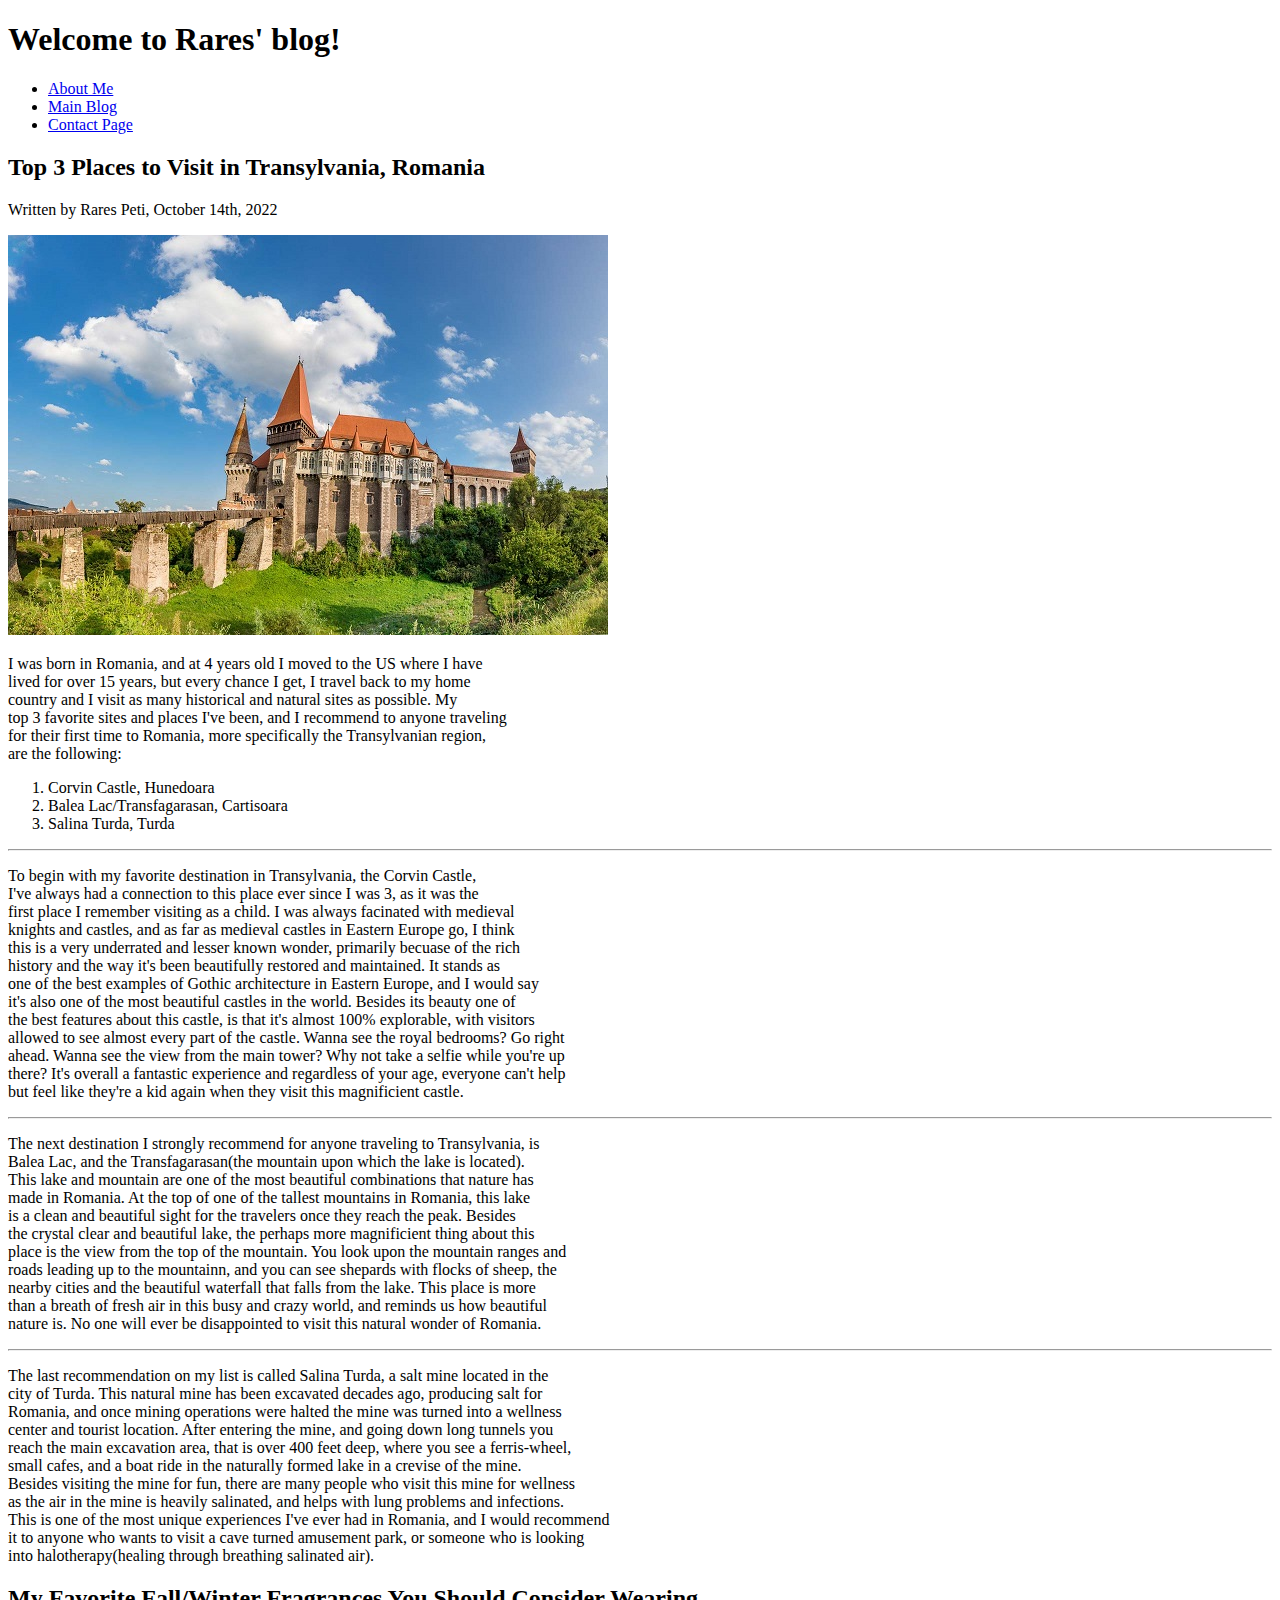
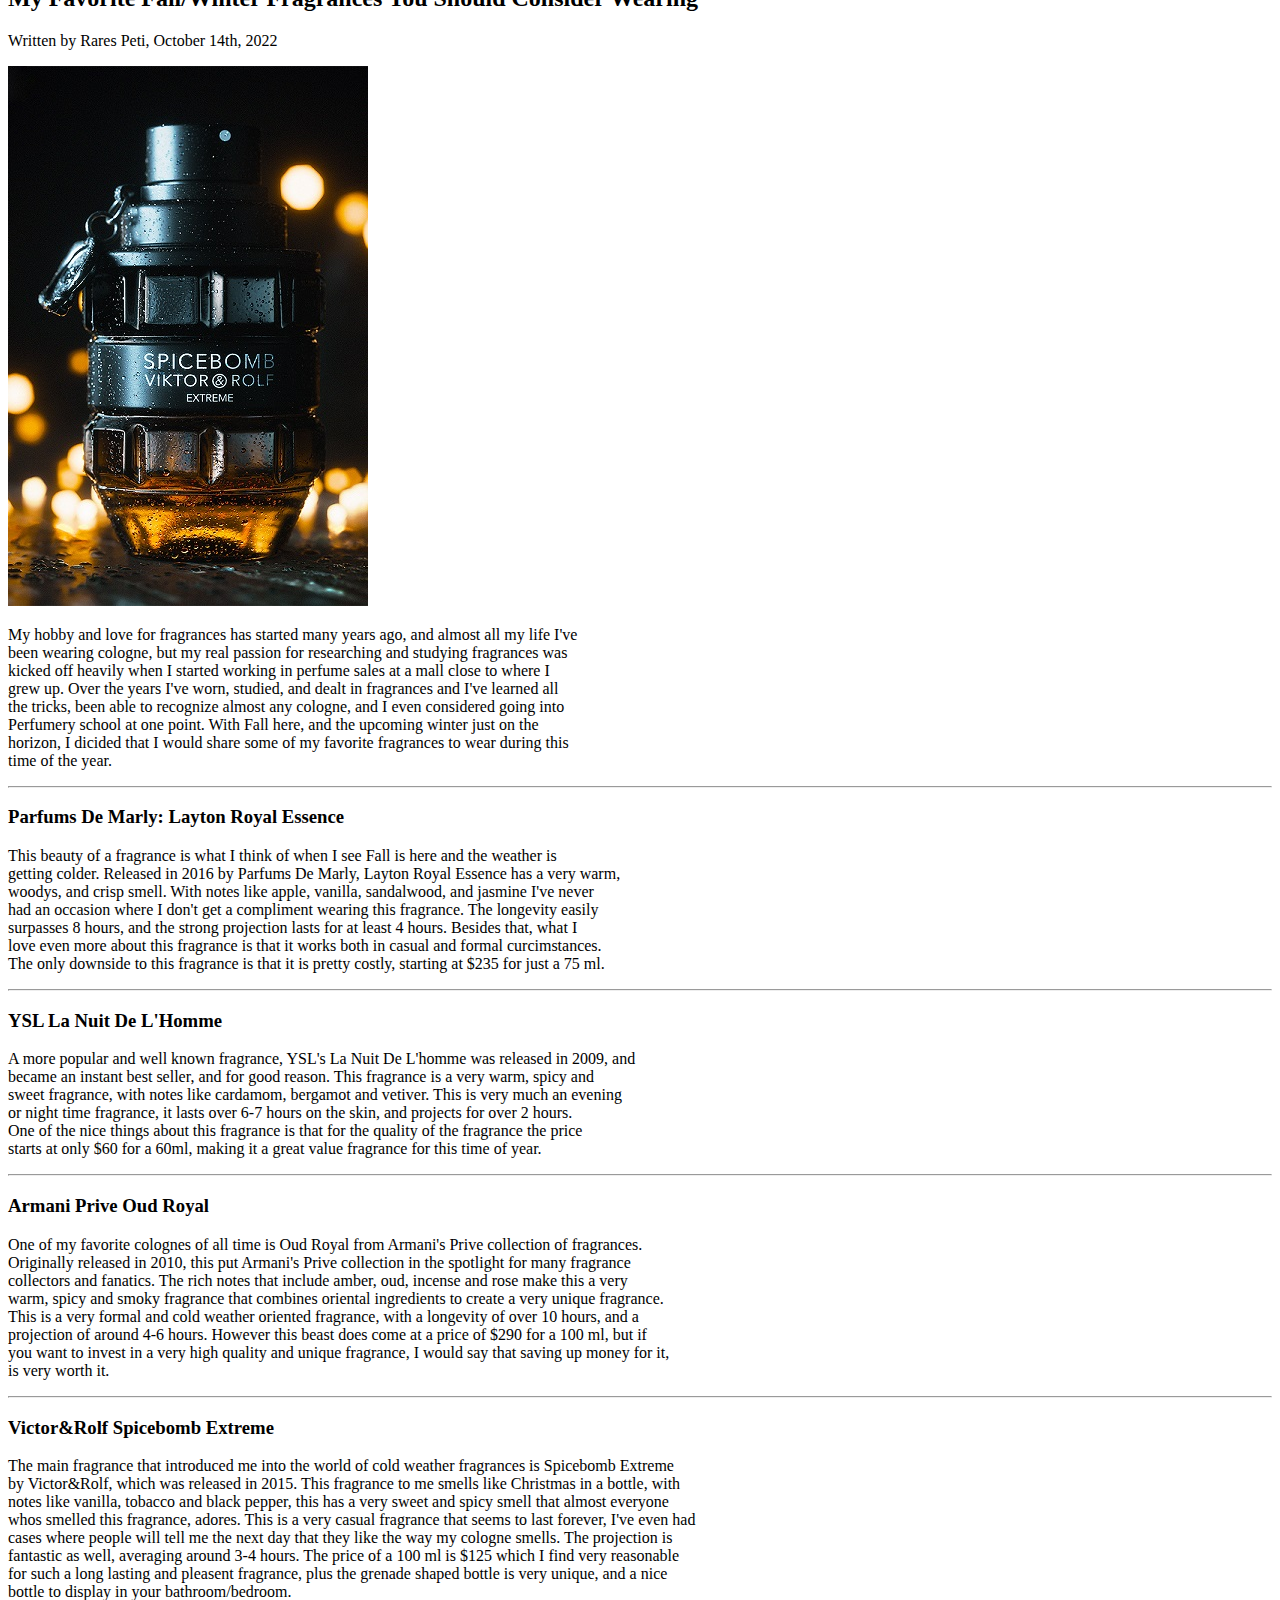
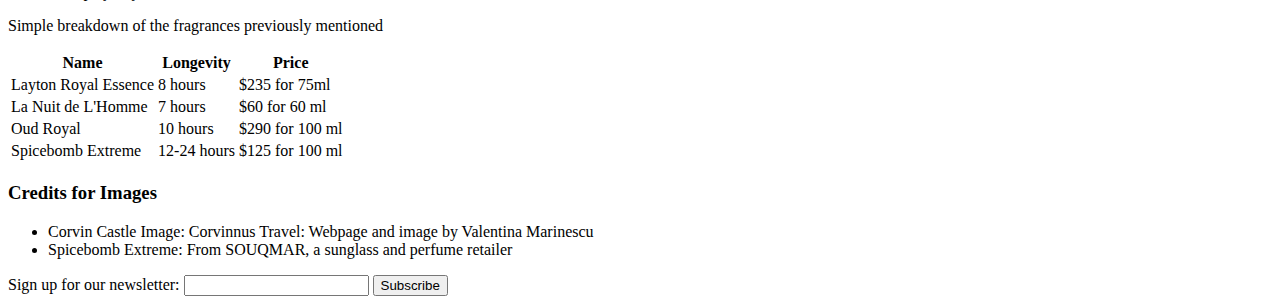
==== index.html @ 8ab0bced "close to done" ====
<!DOCTYPE html>
<html lang="en">
<head>
    <meta charset="UTF-8">
    <meta http-equiv="X-UA-Compatible" content="IE=edge">
    <meta name="viewport" content="width=device-width, initial-scale=1.0">
    <title>Document</title>
</head>
<body>
    <header>
        <h1>Welcome to Rares' blog!</h1>
    </header>
    <nav>
        <ul>
        <li><a href="about.html"> About Me </a> <br></li>
        <li><a href="index.html"> Main Blog </a></li>
        <li><a href="contact.html"> Contact Page</a></li>
        </ul>
    </nav>
    <article><h2>Top 3 Places to Visit in Transylvania, Romania</h2>
    <aside>Written by Rares Peti, October 14th, 2022</aside>
    <p><img src="Visit-Corvin-Castle_1.jpg" alt="Corvin Castle Image"></p>
    <p>
    I was born in Romania, and at 4 years old I moved to the US where I have <br>
    lived for over 15 years, but every chance I get, I travel back to my home <br>
    country and I visit as many historical and natural sites as possible. My <br>
    top 3 favorite sites and places I've been, and I recommend to anyone traveling <br>
    for their first time to Romania, more specifically the Transylvanian region, <br>
    are the following:
    </p>
    <ol>
        <li>Corvin Castle, Hunedoara</li>
        <li>Balea Lac/Transfagarasan, Cartisoara</li>
        <li>Salina Turda, Turda</li>
    </ol>
    <hr>
    <p>To begin with my favorite destination in Transylvania, the Corvin Castle, <br>
    I've always had a connection to this place ever since I was 3, as it was the <br>
    first place I remember visiting as a child. I was always facinated with medieval <br>
    knights and castles, and as far as medieval castles in Eastern Europe go, I think <br>
    this is a very underrated and lesser known wonder, primarily becuase of the rich <br>
    history and the way it's been beautifully restored and maintained. It stands as <br>
    one of the best examples of Gothic architecture in Eastern Europe, and I would say <br>
    it's also one of the most beautiful castles in the world. Besides its beauty one of <br>
    the best features about this castle, is that it's almost 100% explorable, with visitors <br>
    allowed to see almost every part of the castle. Wanna see the royal bedrooms? Go right <br>
    ahead. Wanna see the view from the main tower? Why not take a selfie while you're up <br>
    there? It's overall a fantastic experience and regardless of your age, everyone can't help <br>
    but feel like they're a kid again when they visit this magnificient castle.</p>
    <hr>
    <p>The next destination I strongly recommend for anyone traveling to Transylvania, is <br>
    Balea Lac, and the Transfagarasan(the mountain upon which the lake is located). <br>
    This lake and mountain are one of the most beautiful combinations that nature has <br>
    made in Romania. At the top of one of the tallest mountains in Romania, this lake <br>
    is a clean and beautiful sight for the travelers once they reach the peak. Besides <br>
    the crystal clear and beautiful lake, the perhaps more magnificient thing about this <br>
    place is the view from the top of the mountain. You look upon the mountain ranges and <br>
    roads leading up to the mountainn, and you can see shepards with flocks of sheep, the <br>
    nearby cities and the beautiful waterfall that falls from the lake. This place is more <br>
    than a breath of fresh air in this busy and crazy world, and reminds us how beautiful <br>
    nature is. No one will ever be disappointed to visit this natural wonder of Romania.
    </p>
    <hr>
    <p>The last recommendation on my list is called Salina Turda, a salt mine located in the <br>
    city of Turda. This natural mine has been excavated decades ago, producing salt for <br>
    Romania, and once mining operations were halted the mine was turned into a wellness <br>
    center and tourist location. After entering the mine, and going down long tunnels you <br>
    reach the main excavation area, that is over 400 feet deep, where you see a ferris-wheel, <br>
    small cafes, and a boat ride in the naturally formed lake in a crevise of the mine. <br>
    Besides visiting the mine for fun, there are many people who visit this mine for wellness <br>
    as the air in the mine is heavily salinated, and helps with lung problems and infections. <br>
    This is one of the most unique experiences I've ever had in Romania, and I would recommend <br>
    it to anyone who wants to visit a cave turned amusement park, or someone who is looking <br>
    into halotherapy(healing through breathing salinated air).
    </p>
    </article>
    
    <article><h2>My Favorite Fall/Winter Fragrances You Should Consider Wearing</h2>
    <aside>Written by Rares Peti, October 14th, 2022</aside>
    <p><img src="Spicebomb-Extreme.jpeg" alt="Picture of Spicebomb Extreme by Viktor&Rolf"></p>
    <p>
    My hobby and love for fragrances has started many years ago, and almost all my life I've <br>
    been wearing cologne, but my real passion for researching and studying fragrances was <br>
    kicked off heavily when I started working in perfume sales at a mall close to where I <br>
    grew up. Over the years I've worn, studied, and dealt in fragrances and I've learned all <br>
    the tricks, been able to recognize almost any cologne, and I even considered going into <br>
    Perfumery school at one point. With Fall here, and the upcoming winter just on the <br>
    horizon, I dicided that I would share some of my favorite fragrances to wear during this <br>
    time of the year.</p> 
    <hr>
    <h3>Parfums De Marly: Layton Royal Essence</h3>
    <p>This beauty of a fragrance is what I think of when I see Fall is here and the weather is <br>
    getting colder. Released in 2016 by Parfums De Marly, Layton Royal Essence has a very warm, <br>
    woodys, and crisp smell. With notes like apple, vanilla, sandalwood, and jasmine I've never <br>
    had an occasion where I don't get a compliment wearing this fragrance. The longevity easily <br>
    surpasses 8 hours, and the strong projection lasts for at least 4 hours. Besides that, what I <br>
    love even more about this fragrance is that it works both in casual and formal curcimstances. <br>
    The only downside to this fragrance is that it is pretty costly, starting at $235 for just a 75 ml.
    </p>
    <hr>
    <h3>YSL La Nuit De L'Homme</h3>
    <p>A more popular and well known fragrance, YSL's La Nuit De L'homme was released in 2009, and <br>
    became an instant best seller, and for good reason. This fragrance is a very warm, spicy and <br>
    sweet fragrance, with notes like cardamom, bergamot and vetiver. This is very much an evening <br>
    or night time fragrance, it lasts over 6-7 hours on the skin, and projects for over 2 hours. <br>
    One of the nice things about this fragrance is that for the quality of the fragrance the price <br>
    starts at only $60 for a 60ml, making it a great value fragrance for this time of year.
    </p>
    <hr>
    <h3>Armani Prive Oud Royal</h3>
    <p>One of my favorite colognes of all time is Oud Royal from Armani's Prive collection of fragrances. <br>
    Originally released in 2010, this put Armani's Prive collection in the spotlight for many fragrance <br>
    collectors and fanatics. The rich notes that include amber, oud, incense and rose make this a very <br>
    warm, spicy and smoky fragrance that combines oriental ingredients to create a very unique fragrance. <br>
    This is a very formal and cold weather oriented fragrance, with a longevity of over 10 hours, and a <br>
    projection of around 4-6 hours. However this beast does come at a price of $290 for a 100 ml, but if <br>
    you want to invest in a very high quality and unique fragrance, I would say that saving up money for it,<br>
    is very worth it.
    </p>
    <hr>
    <h3>Victor&Rolf Spicebomb Extreme</h3>
    <p>The main fragrance that introduced me into the world of cold weather fragrances is Spicebomb Extreme <br>
    by Victor&Rolf, which was released in 2015. This fragrance to me smells like Christmas in a bottle, with <br>
    notes like vanilla, tobacco and black pepper, this has a very sweet and spicy smell that almost everyone <br>
    whos smelled this fragrance, adores. This is a very casual fragrance that seems to last forever, I've even had <br>
    cases where people will tell me the next day that they like the way my cologne smells. The projection is <br>
    fantastic as well, averaging around 3-4 hours. The price of a 100 ml is $125 which I find very reasonable <br>
    for such a long lasting and pleasent fragrance, plus the grenade shaped bottle is very unique, and a nice <br>
    bottle to display in your bathroom/bedroom.
    </p>
    <p>Simple breakdown of the fragrances previously mentioned</p>
    <table>
        <tr>
            <th>Name</th>
            <th>Longevity</th>
            <th>Price</th>
        </tr>
        <tr>
            <td>Layton Royal Essence</td>
            <td>8 hours</td>
            <td>$235 for 75ml</td>
        </tr>
        <tr>
            <td>La Nuit de L'Homme</td>
            <td>7 hours</td>
            <td>$60 for 60 ml</td>
        </tr>
        <tr>
            <td>Oud Royal</td>
            <td>10 hours</td>
            <td>$290 for 100 ml</td>
        </tr>
        <tr>
            <td>Spicebomb Extreme</td>
            <td>12-24 hours</td>
            <td>$125 for 100 ml</td>
        </tr>
    </table>
    </article>
    <section>
        <h3>Credits for Images</h3>
        <ul>
            <li>Corvin Castle Image: Corvinnus Travel: Webpage and image by Valentina Marinescu</li>
            <li>Spicebomb Extreme: From SOUQMAR, a sunglass and perfume retailer</li>
        </ul>
    </section>
    <section>
        <form>
            <label for="newsletter"> Sign up for our newsletter:
                <input type="text" id="newsletter">
            </label>
            <button>Subscribe</button>
        </form>
    </section>
</body>
</html>
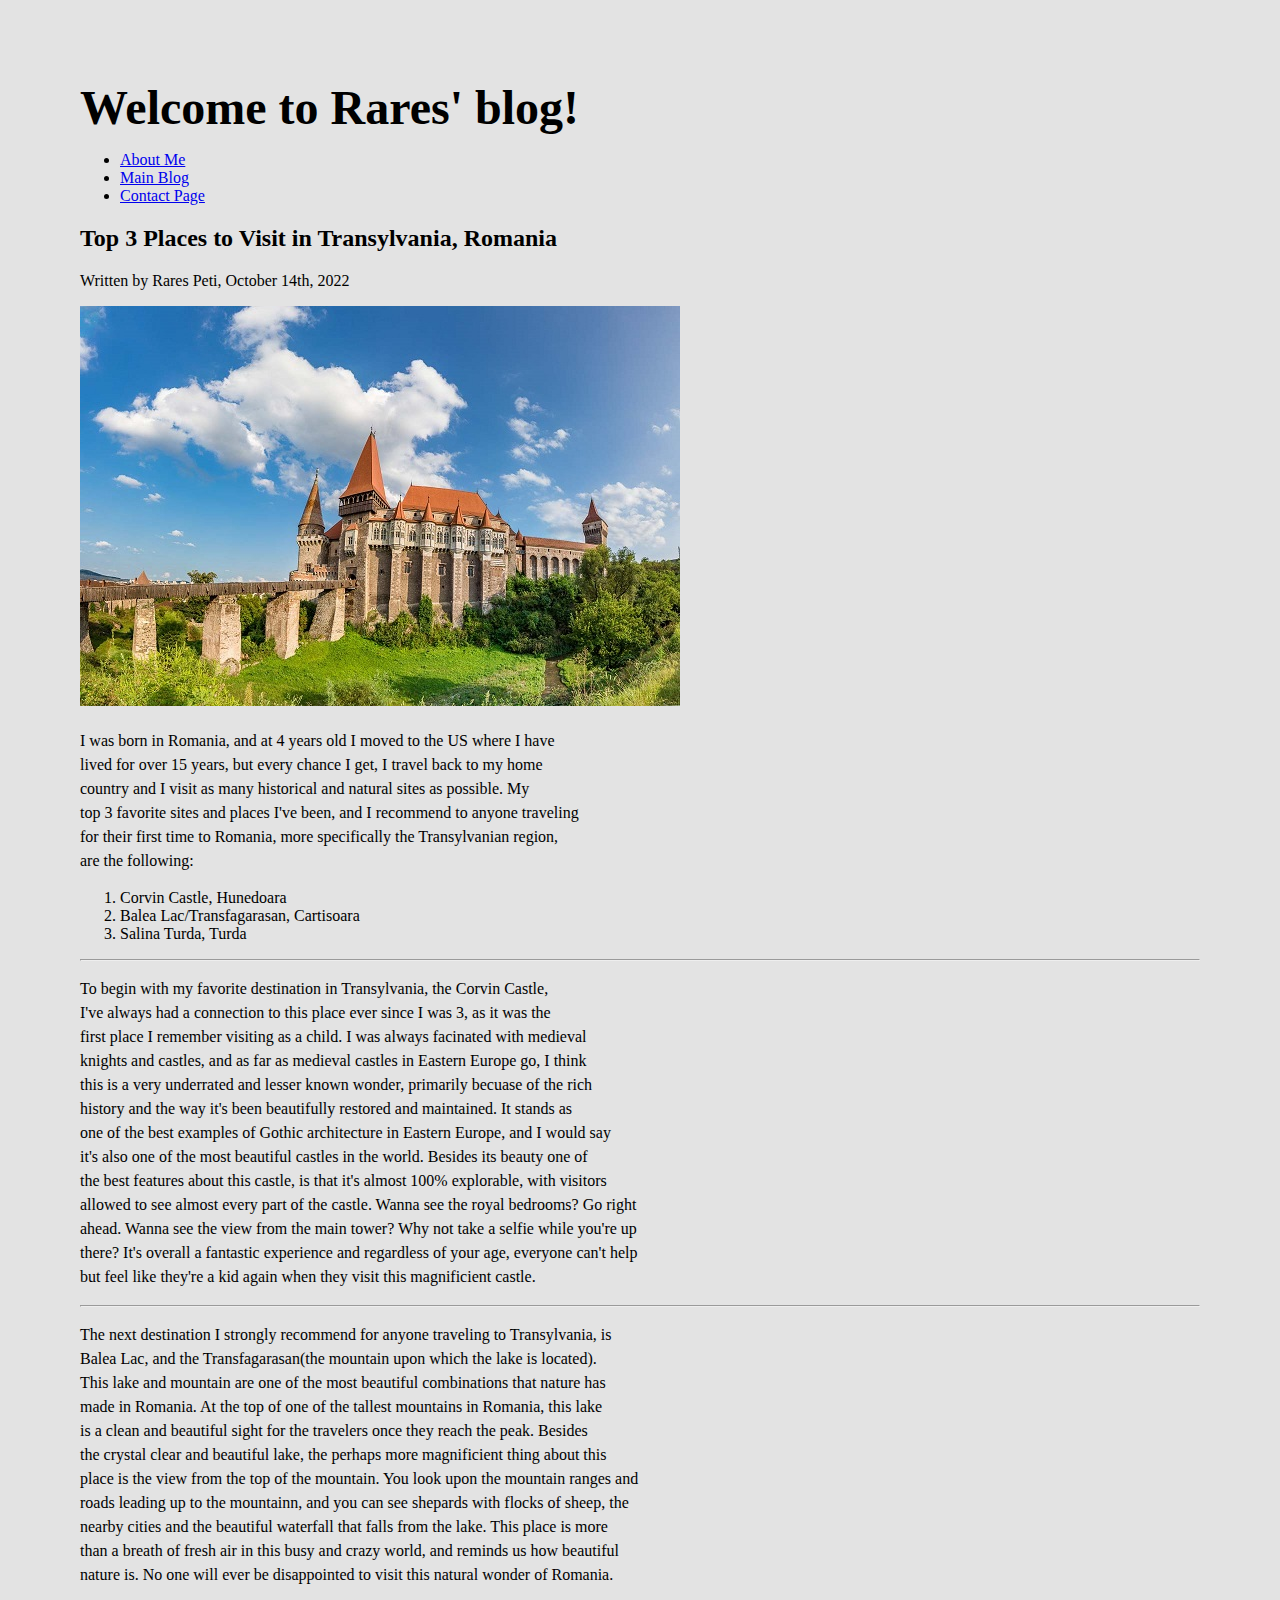
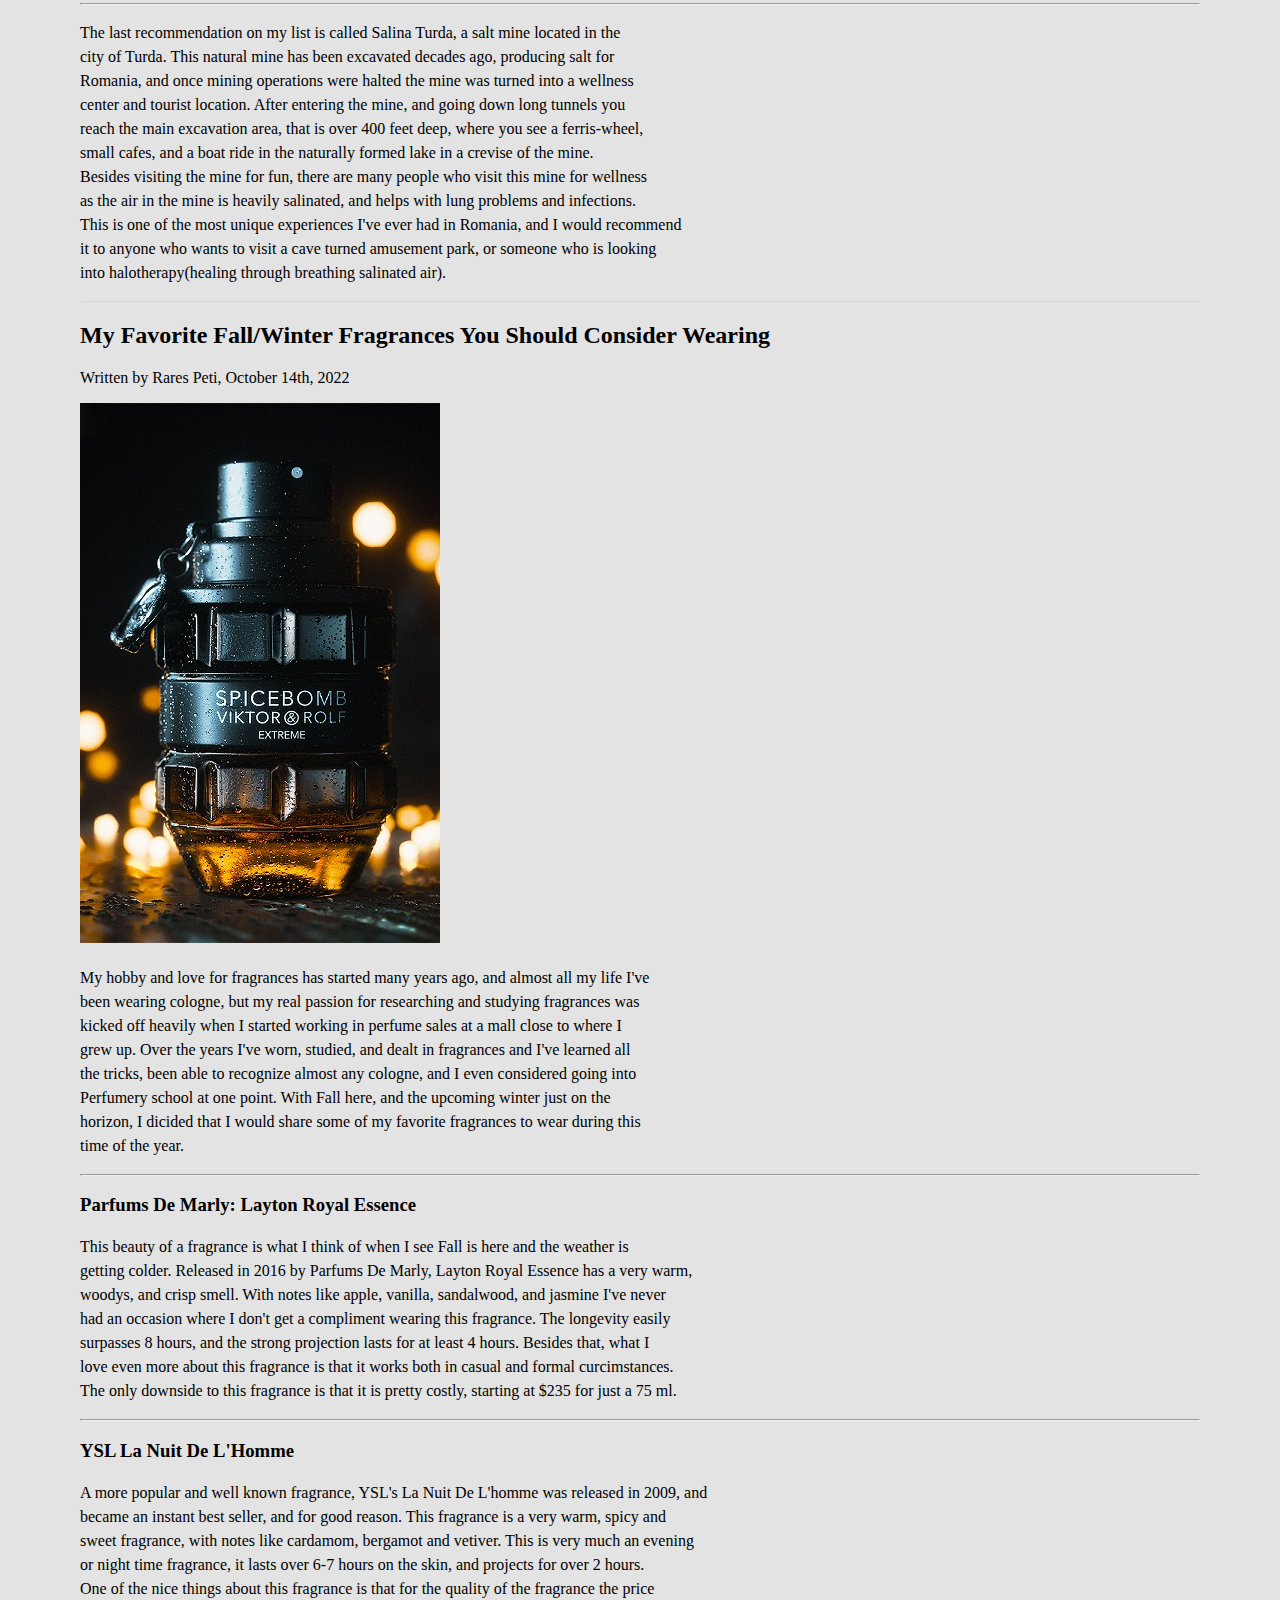
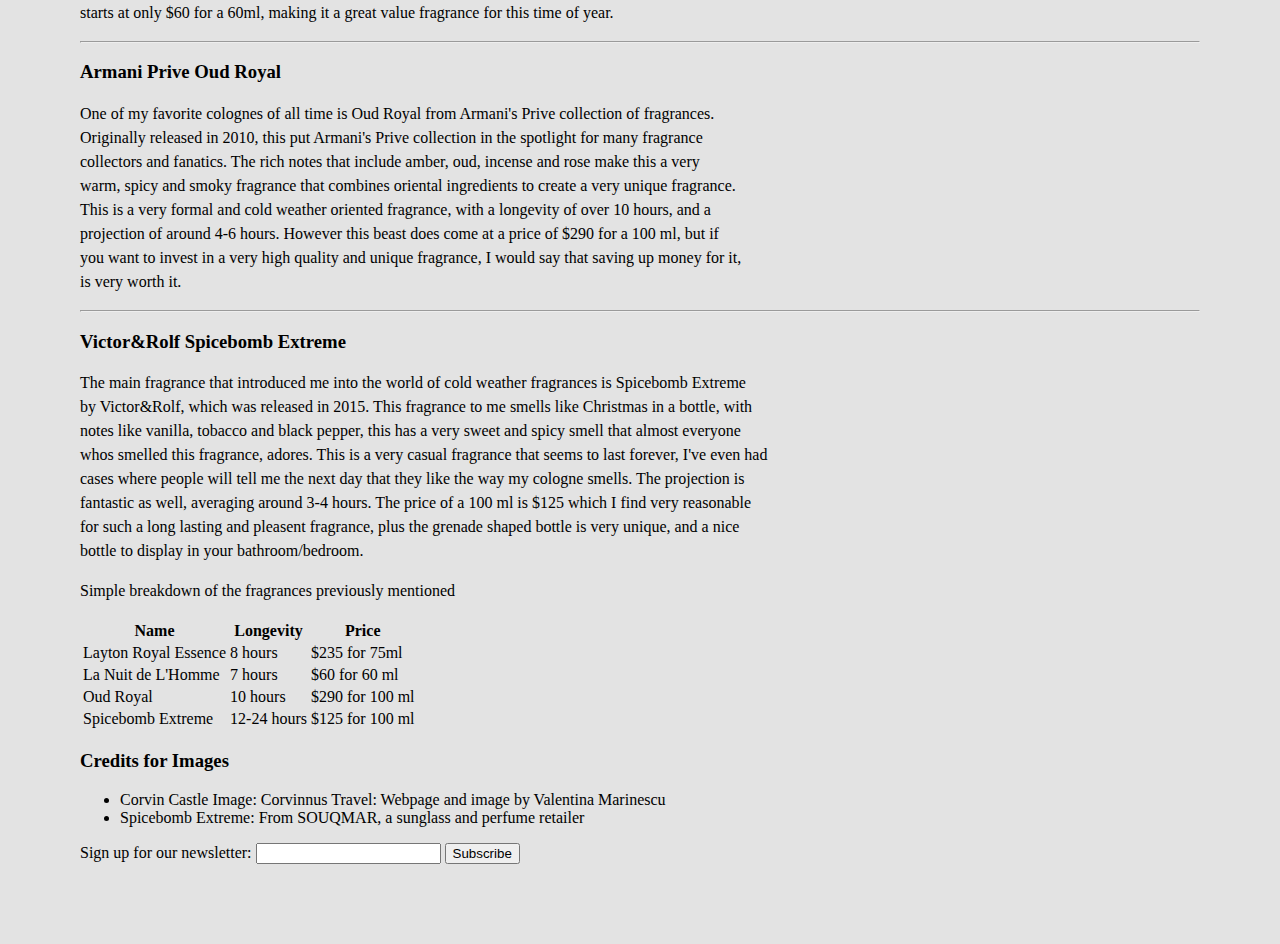
==== commit 08469b4b: "New file and css" ====
--- a/index.html
+++ b/index.html
@@ -4,6 +4,7 @@
     <meta charset="UTF-8">
     <meta http-equiv="X-UA-Compatible" content="IE=edge">
     <meta name="viewport" content="width=device-width, initial-scale=1.0">
+    <link rel="stylesheet" href="style.css">
     <title>Document</title>
 </head>
 <body>
@@ -17,7 +18,7 @@
         <li><a href="contact.html"> Contact Page</a></li>
         </ul>
     </nav>
-    <article><h2>Top 3 Places to Visit in Transylvania, Romania</h2>
+    <article id="BlogPost"><h2>Top 3 Places to Visit in Transylvania, Romania</h2>
     <aside>Written by Rares Peti, October 14th, 2022</aside>
     <p><img src="Visit-Corvin-Castle_1.jpg" alt="Corvin Castle Image"></p>
     <p>
@@ -75,7 +76,7 @@
     </p>
     </article>
     
-    <article><h2>My Favorite Fall/Winter Fragrances You Should Consider Wearing</h2>
+    <article id="BlogPost2"><h2>My Favorite Fall/Winter Fragrances You Should Consider Wearing</h2>
     <aside>Written by Rares Peti, October 14th, 2022</aside>
     <p><img src="Spicebomb-Extreme.jpeg" alt="Picture of Spicebomb Extreme by Viktor&Rolf"></p>
     <p>
@@ -165,12 +166,14 @@
         </ul>
     </section>
     <section>
+        <div>
         <form>
             <label for="newsletter"> Sign up for our newsletter:
                 <input type="text" id="newsletter">
             </label>
             <button>Subscribe</button>
         </form>
+        </div>
     </section>
 </body>
 </html>--- a/style.css
+++ b/style.css
@@ -0,0 +1,22 @@
+html{
+    background: #e3e3e3;
+}
+body {
+    font-family: Georgia, 'Times New Roman', Times, serif;
+    margin: 40px;
+    padding: 40px;
+    color: black;
+    border-top: 10 px solid black;
+}
+h1{
+    font-size: 3em;
+    margin: 0;
+}
+
+p{
+    line-height: 1.5em;
+}
+
+#BlogPost {
+    border-bottom: 1px dotted #ccc;
+}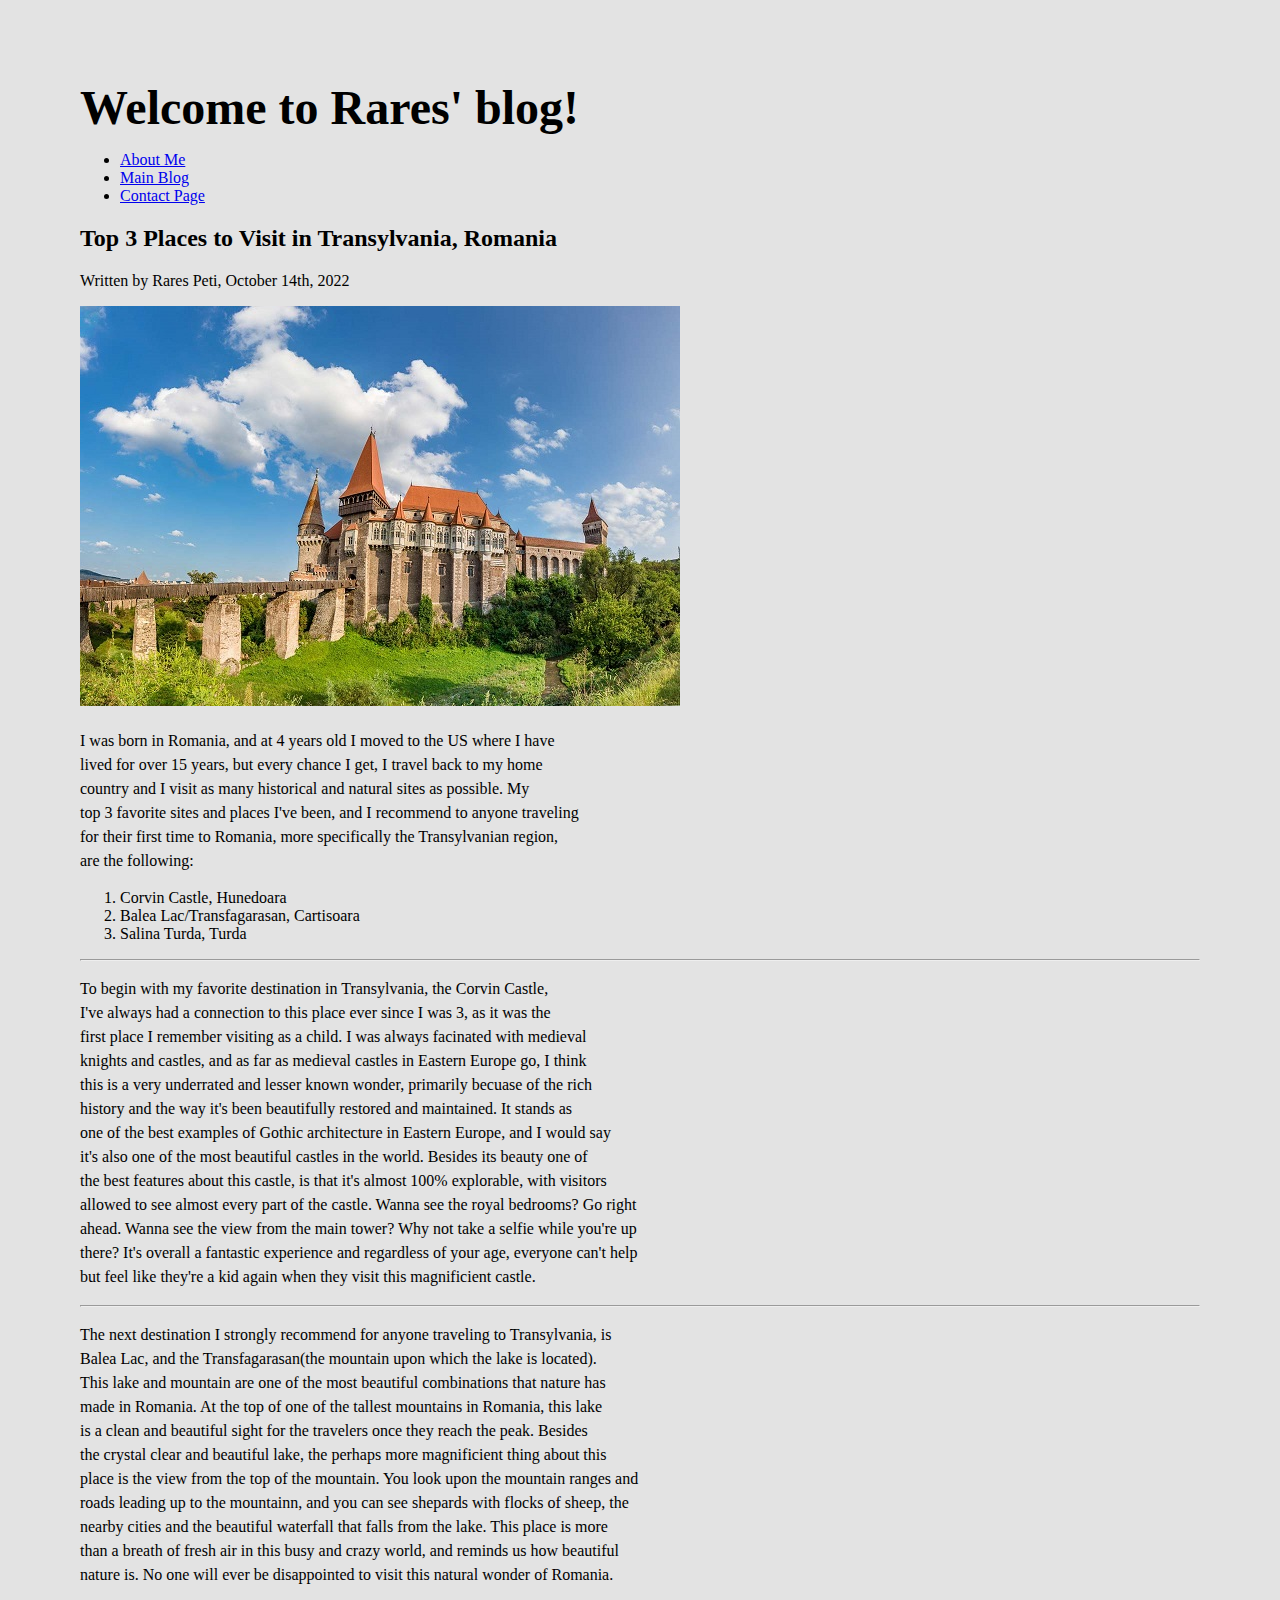
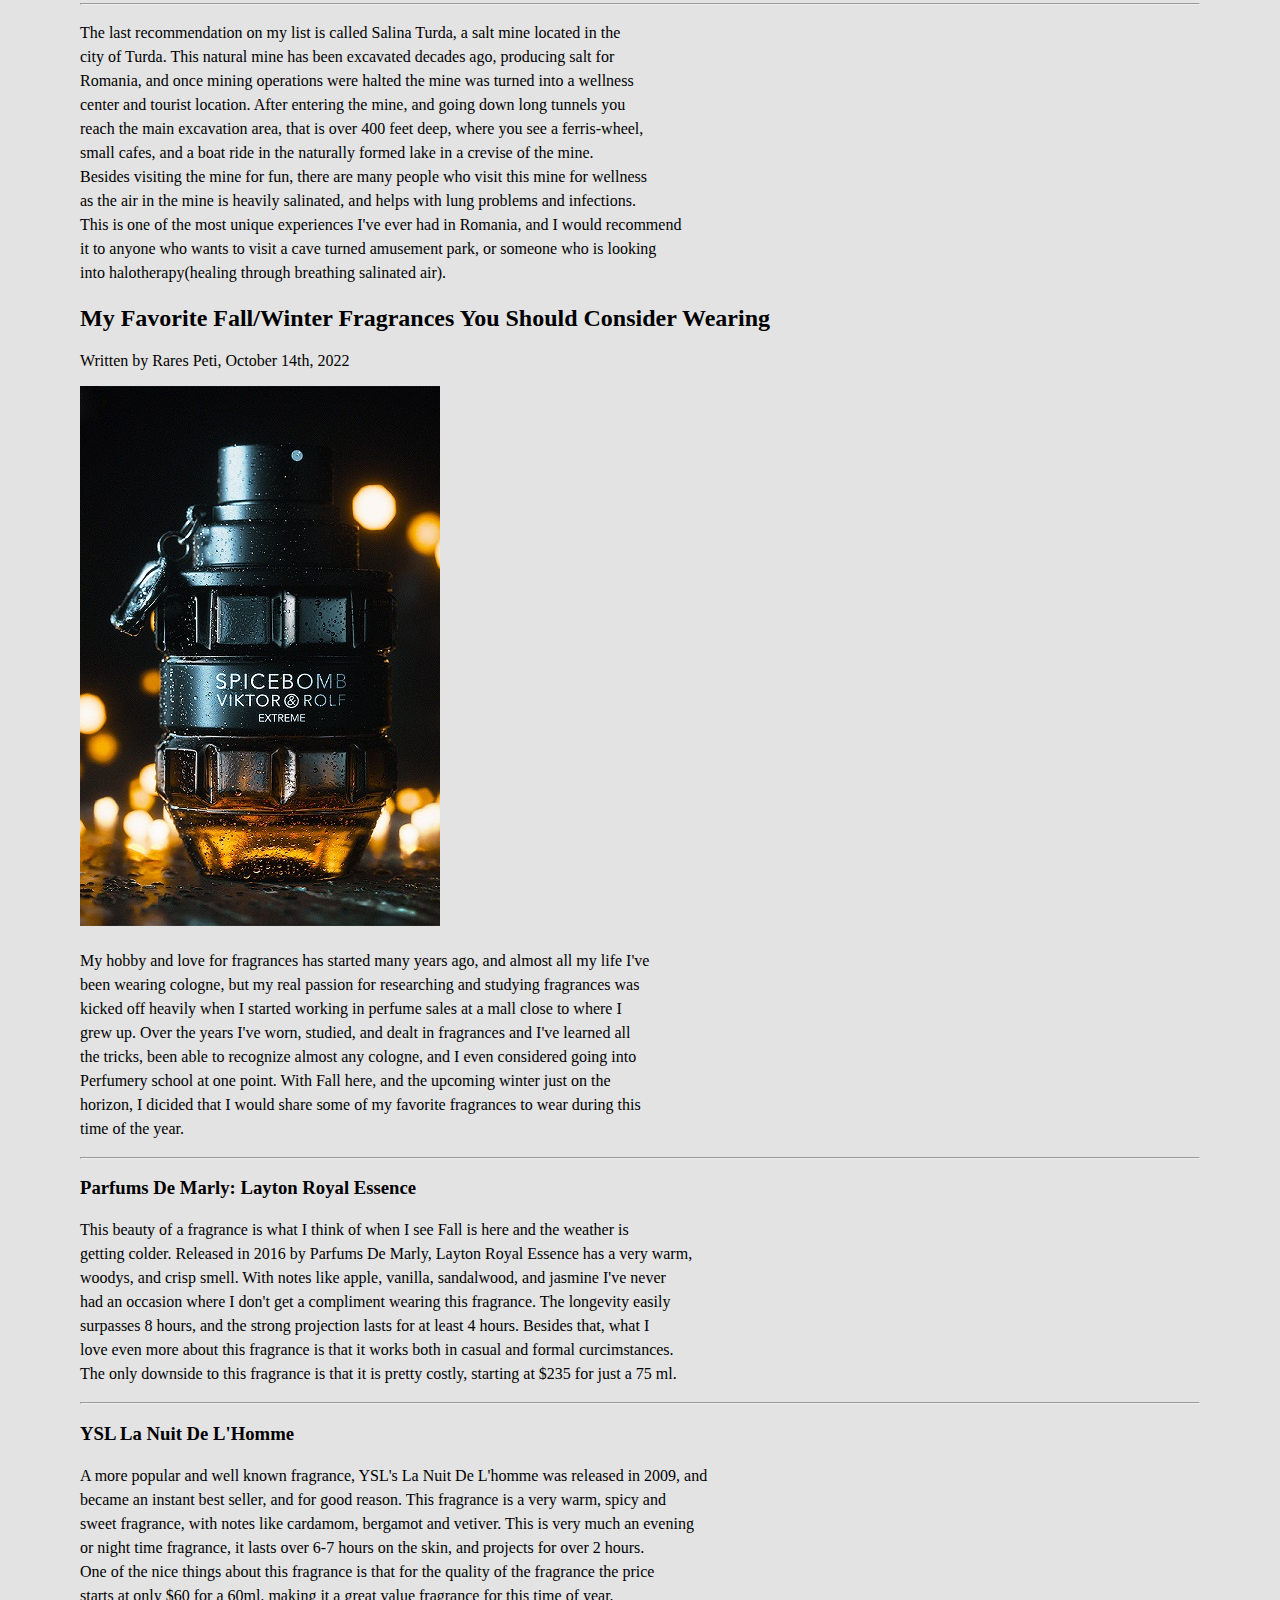
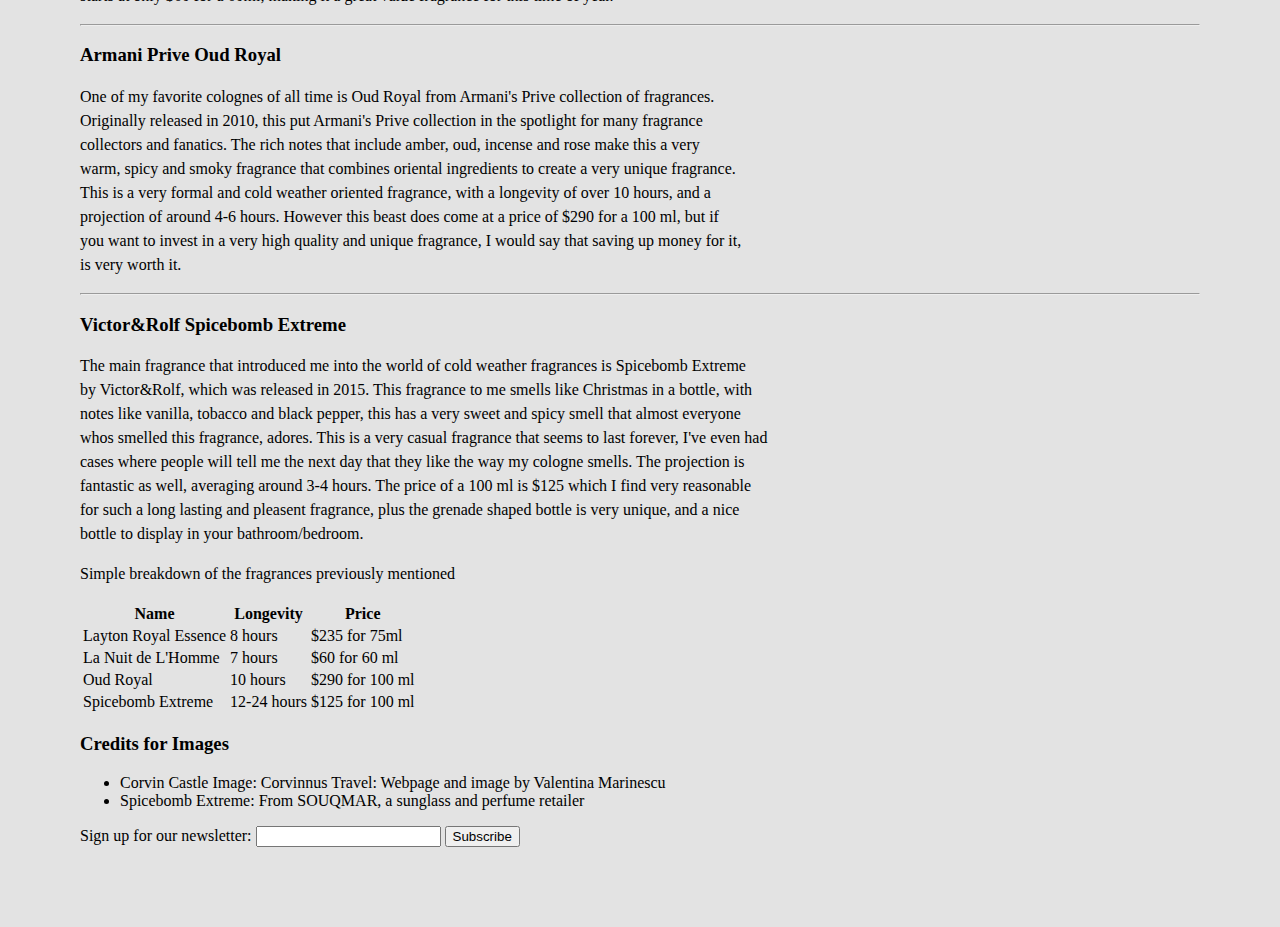
==== commit 022283b5: "new edit" ====
--- a/index.html
+++ b/index.html
@@ -18,7 +18,8 @@
         <li><a href="contact.html"> Contact Page</a></li>
         </ul>
     </nav>
-    <article id="BlogPost"><h2>Top 3 Places to Visit in Transylvania, Romania</h2>
+    <section id="Blog">
+    <article class="BlogPost"><h2>Top 3 Places to Visit in Transylvania, Romania</h2>
     <aside>Written by Rares Peti, October 14th, 2022</aside>
     <p><img src="Visit-Corvin-Castle_1.jpg" alt="Corvin Castle Image"></p>
     <p>
@@ -76,7 +77,7 @@
     </p>
     </article>
     
-    <article id="BlogPost2"><h2>My Favorite Fall/Winter Fragrances You Should Consider Wearing</h2>
+    <article class="BlogPost"><h2>My Favorite Fall/Winter Fragrances You Should Consider Wearing</h2>
     <aside>Written by Rares Peti, October 14th, 2022</aside>
     <p><img src="Spicebomb-Extreme.jpeg" alt="Picture of Spicebomb Extreme by Viktor&Rolf"></p>
     <p>
@@ -158,6 +159,7 @@
         </tr>
     </table>
     </article>
+    </section>
     <section>
         <h3>Credits for Images</h3>
         <ul>
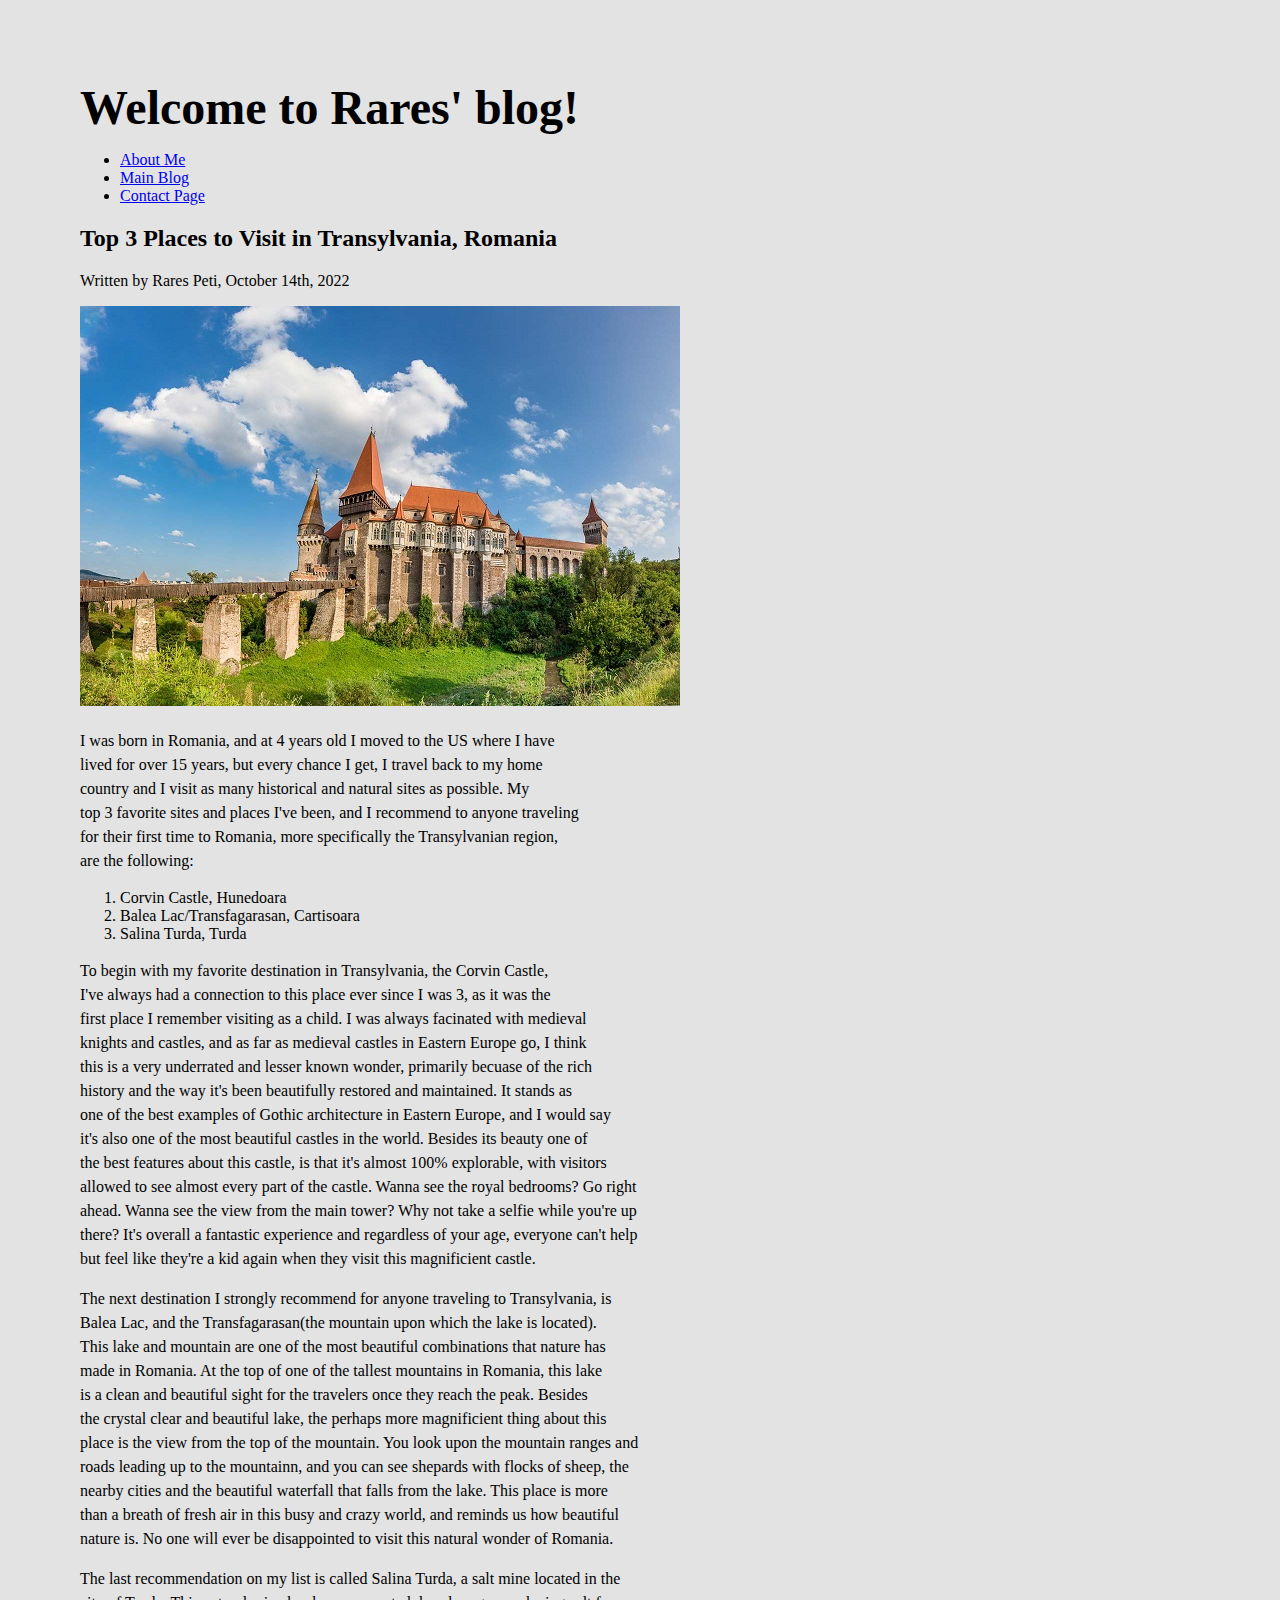
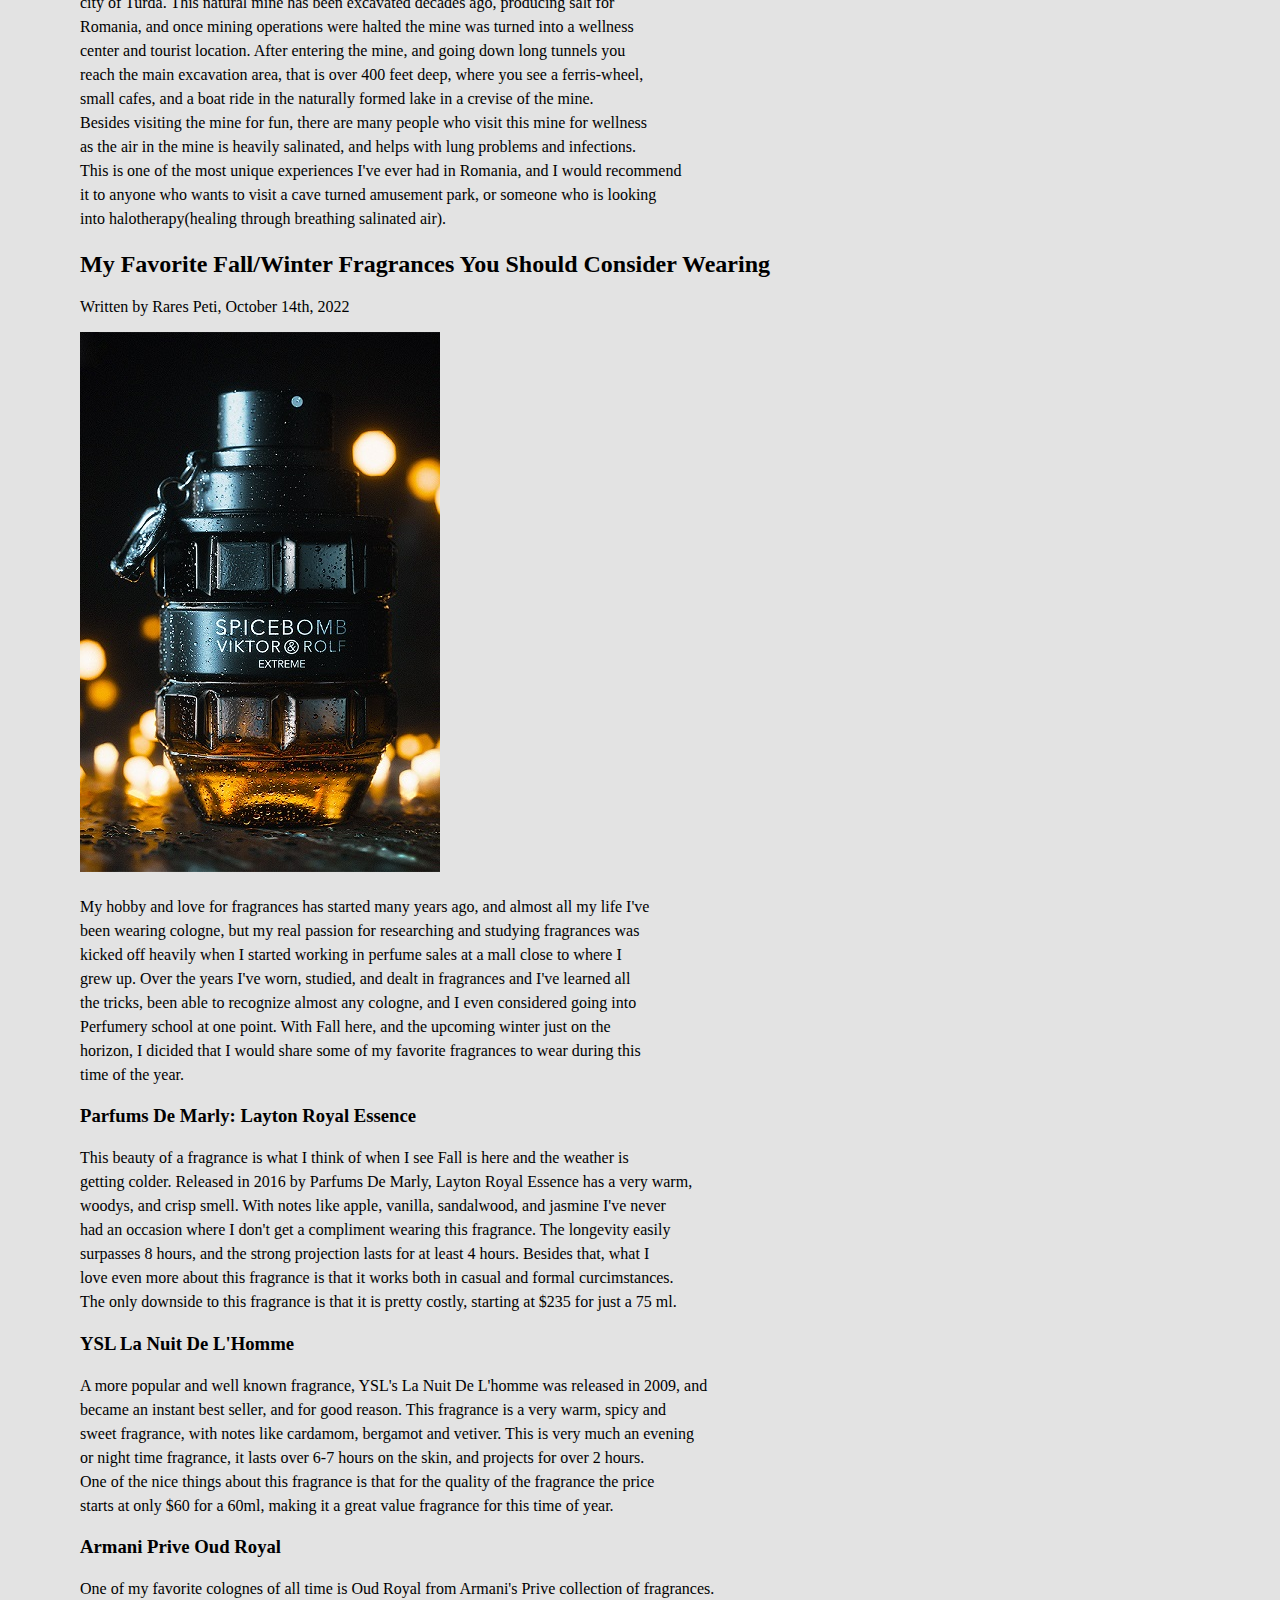
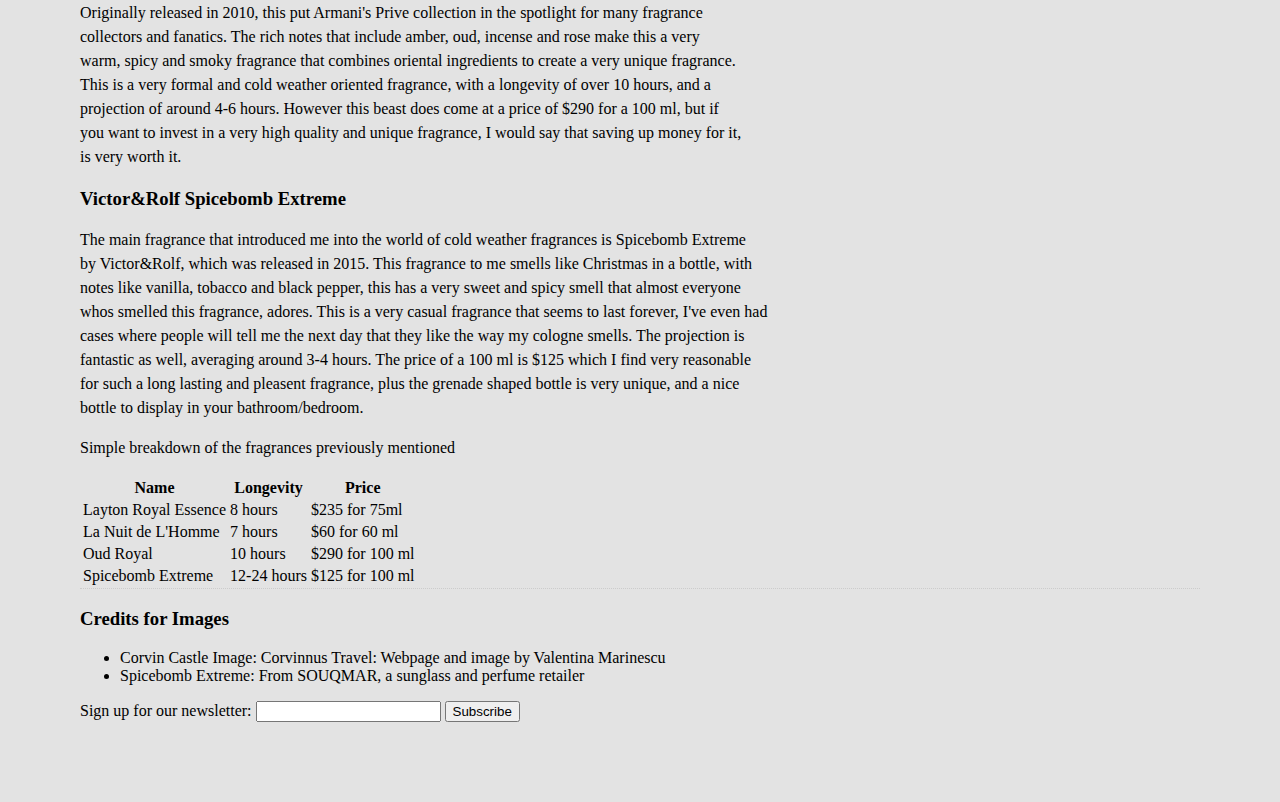
==== commit 88de36e3: "new edit" ====
--- a/index.html
+++ b/index.html
@@ -35,7 +35,6 @@
         <li>Balea Lac/Transfagarasan, Cartisoara</li>
         <li>Salina Turda, Turda</li>
     </ol>
-    <hr>
     <p>To begin with my favorite destination in Transylvania, the Corvin Castle, <br>
     I've always had a connection to this place ever since I was 3, as it was the <br>
     first place I remember visiting as a child. I was always facinated with medieval <br>
@@ -48,8 +47,8 @@
     allowed to see almost every part of the castle. Wanna see the royal bedrooms? Go right <br>
     ahead. Wanna see the view from the main tower? Why not take a selfie while you're up <br>
     there? It's overall a fantastic experience and regardless of your age, everyone can't help <br>
-    but feel like they're a kid again when they visit this magnificient castle.</p>
-    <hr>
+    but feel like they're a kid again when they visit this magnificient castle.
+    </p>
     <p>The next destination I strongly recommend for anyone traveling to Transylvania, is <br>
     Balea Lac, and the Transfagarasan(the mountain upon which the lake is located). <br>
     This lake and mountain are one of the most beautiful combinations that nature has <br>
@@ -62,7 +61,6 @@
     than a breath of fresh air in this busy and crazy world, and reminds us how beautiful <br>
     nature is. No one will ever be disappointed to visit this natural wonder of Romania.
     </p>
-    <hr>
     <p>The last recommendation on my list is called Salina Turda, a salt mine located in the <br>
     city of Turda. This natural mine has been excavated decades ago, producing salt for <br>
     Romania, and once mining operations were halted the mine was turned into a wellness <br>
@@ -89,7 +87,6 @@
     Perfumery school at one point. With Fall here, and the upcoming winter just on the <br>
     horizon, I dicided that I would share some of my favorite fragrances to wear during this <br>
     time of the year.</p> 
-    <hr>
     <h3>Parfums De Marly: Layton Royal Essence</h3>
     <p>This beauty of a fragrance is what I think of when I see Fall is here and the weather is <br>
     getting colder. Released in 2016 by Parfums De Marly, Layton Royal Essence has a very warm, <br>
@@ -99,7 +96,6 @@
     love even more about this fragrance is that it works both in casual and formal curcimstances. <br>
     The only downside to this fragrance is that it is pretty costly, starting at $235 for just a 75 ml.
     </p>
-    <hr>
     <h3>YSL La Nuit De L'Homme</h3>
     <p>A more popular and well known fragrance, YSL's La Nuit De L'homme was released in 2009, and <br>
     became an instant best seller, and for good reason. This fragrance is a very warm, spicy and <br>
@@ -108,7 +104,6 @@
     One of the nice things about this fragrance is that for the quality of the fragrance the price <br>
     starts at only $60 for a 60ml, making it a great value fragrance for this time of year.
     </p>
-    <hr>
     <h3>Armani Prive Oud Royal</h3>
     <p>One of my favorite colognes of all time is Oud Royal from Armani's Prive collection of fragrances. <br>
     Originally released in 2010, this put Armani's Prive collection in the spotlight for many fragrance <br>
@@ -119,7 +114,6 @@
     you want to invest in a very high quality and unique fragrance, I would say that saving up money for it,<br>
     is very worth it.
     </p>
-    <hr>
     <h3>Victor&Rolf Spicebomb Extreme</h3>
     <p>The main fragrance that introduced me into the world of cold weather fragrances is Spicebomb Extreme <br>
     by Victor&Rolf, which was released in 2015. This fragrance to me smells like Christmas in a bottle, with <br>
--- a/style.css
+++ b/style.css
@@ -17,6 +17,6 @@
     line-height: 1.5em;
 }
 
-#BlogPost {
+#Blog {
     border-bottom: 1px dotted #ccc;
 }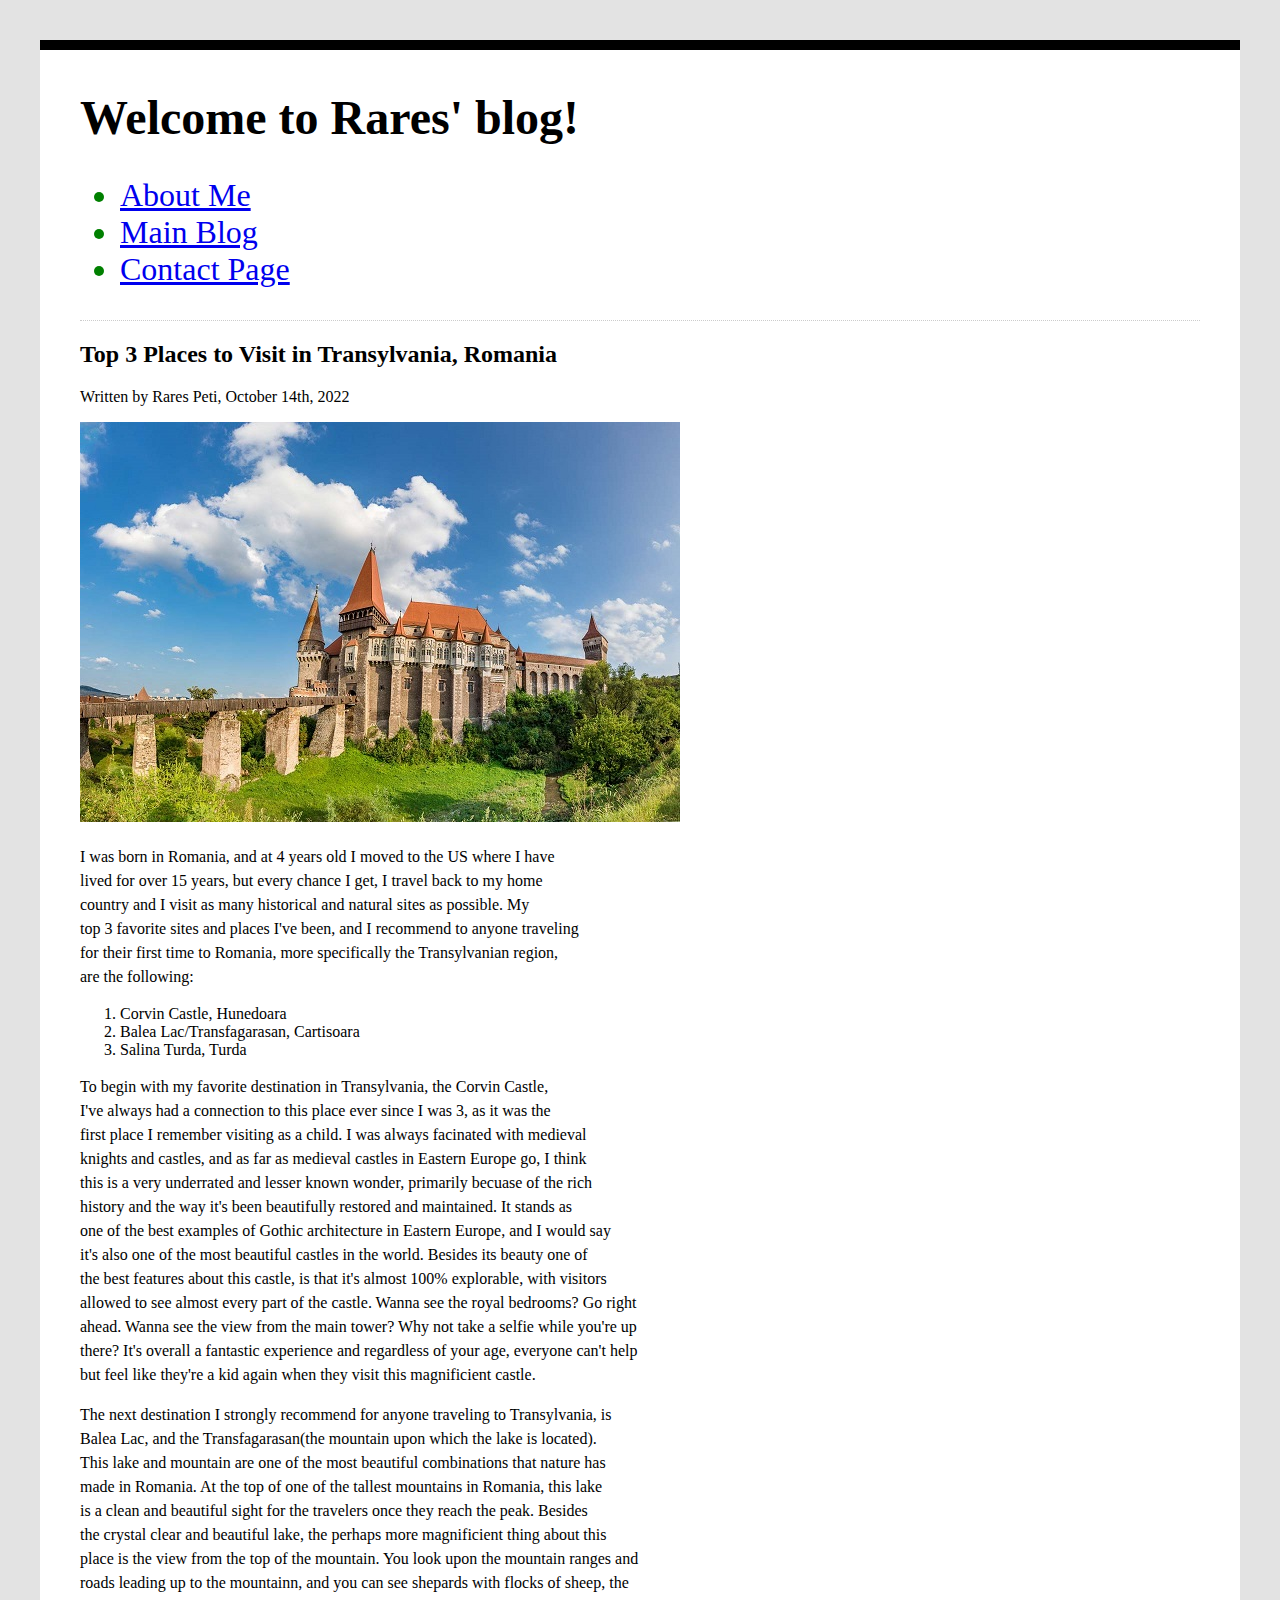
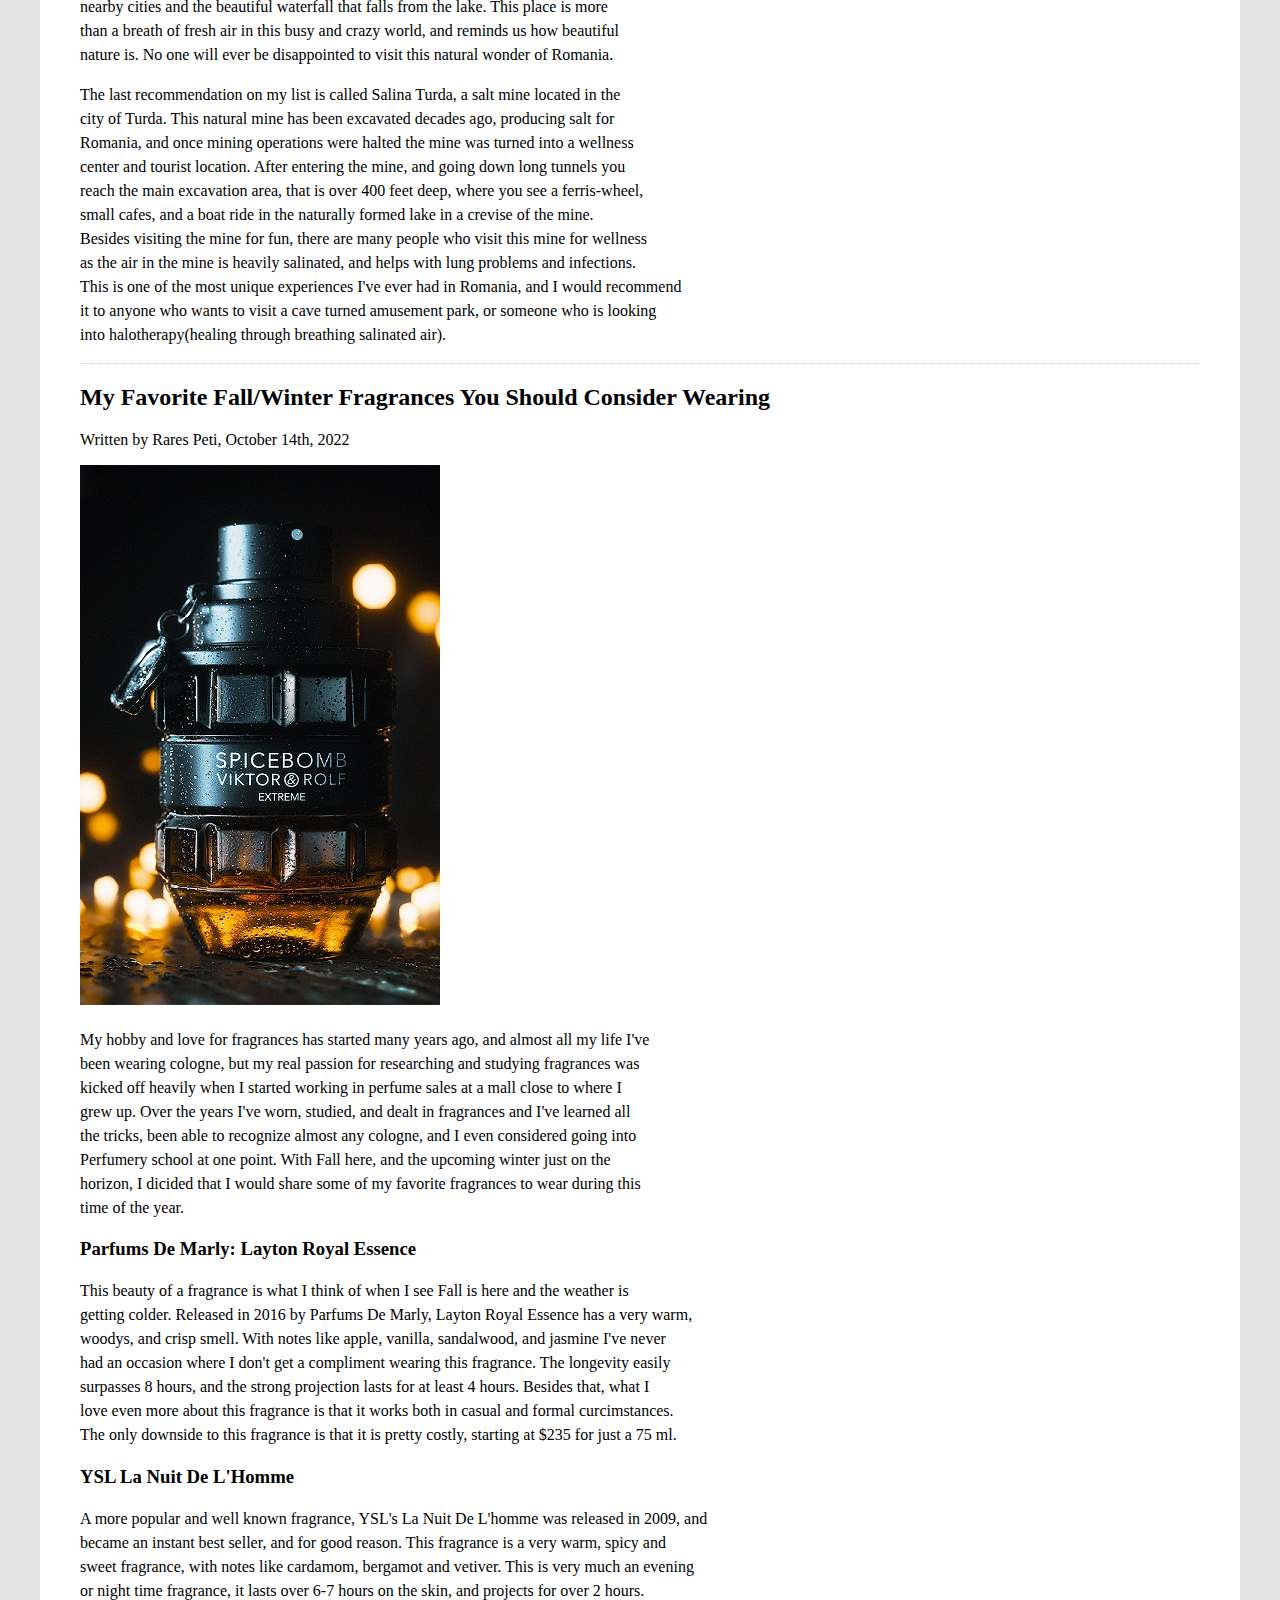
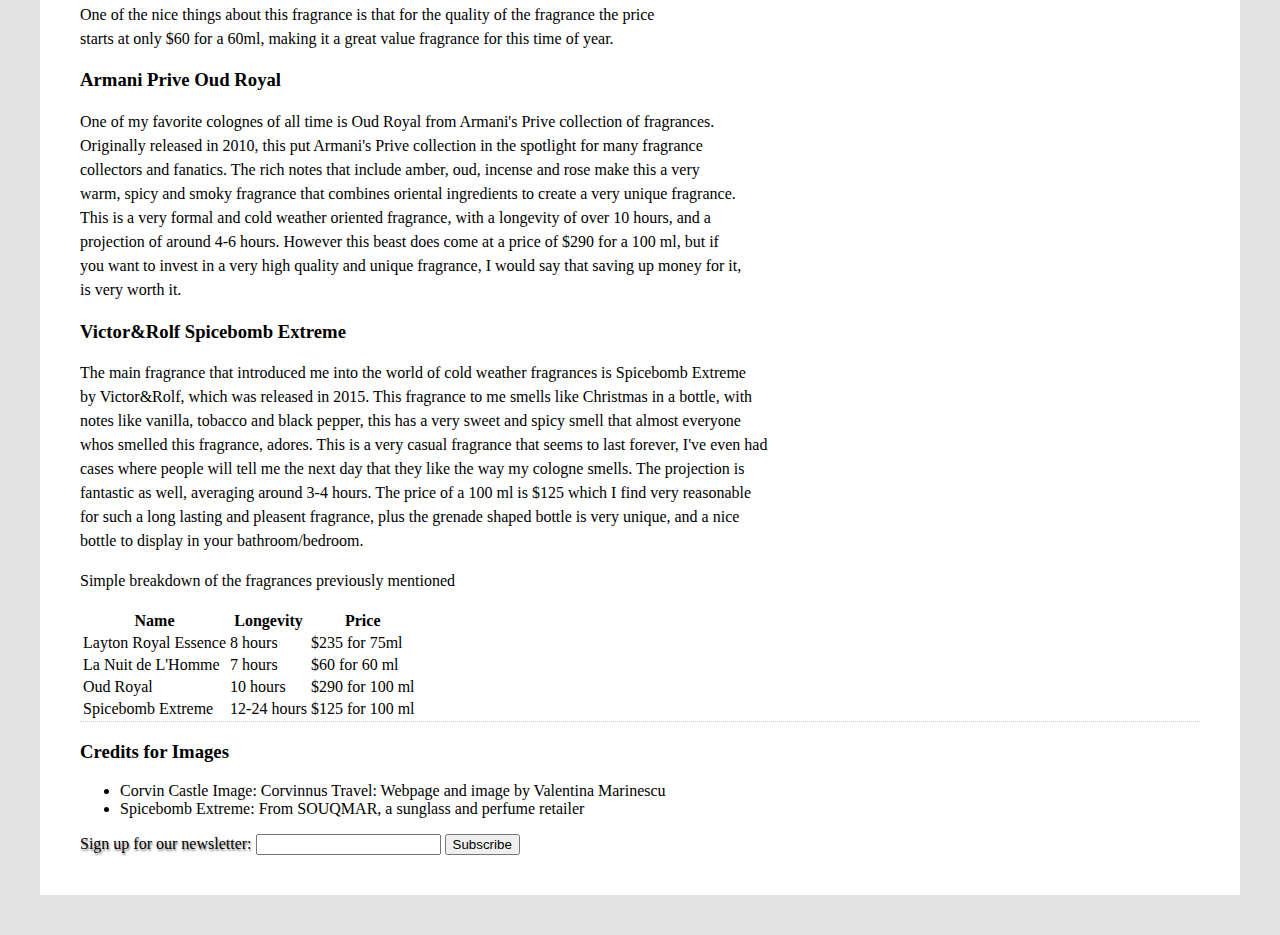
==== commit 995fb22b: "edit" ====
--- a/index.html
+++ b/index.html
@@ -11,7 +11,7 @@
     <header>
         <h1>Welcome to Rares' blog!</h1>
     </header>
-    <nav>
+    <nav id="links">
         <ul>
         <li><a href="about.html"> About Me </a> <br></li>
         <li><a href="index.html"> Main Blog </a></li>
--- a/style.css
+++ b/style.css
@@ -1,4 +1,4 @@
-html{
+html {
     background: #e3e3e3;
 }
 body {
@@ -6,7 +6,8 @@
     margin: 40px;
     padding: 40px;
     color: black;
-    border-top: 10 px solid black;
+    border-top: 10px solid black;
+    background: #fff;
 }
 h1{
     font-size: 3em;
@@ -18,5 +19,16 @@
 }
 
 #Blog {
+    border-top: 1px dotted #ccc;
+}
+
+.BlogPost{
     border-bottom: 1px dotted #ccc;
+}
+label {
+    text-shadow: 1px 2px 2px grey;
+}
+#links {
+    font-size: 2em;
+    color: green;
 }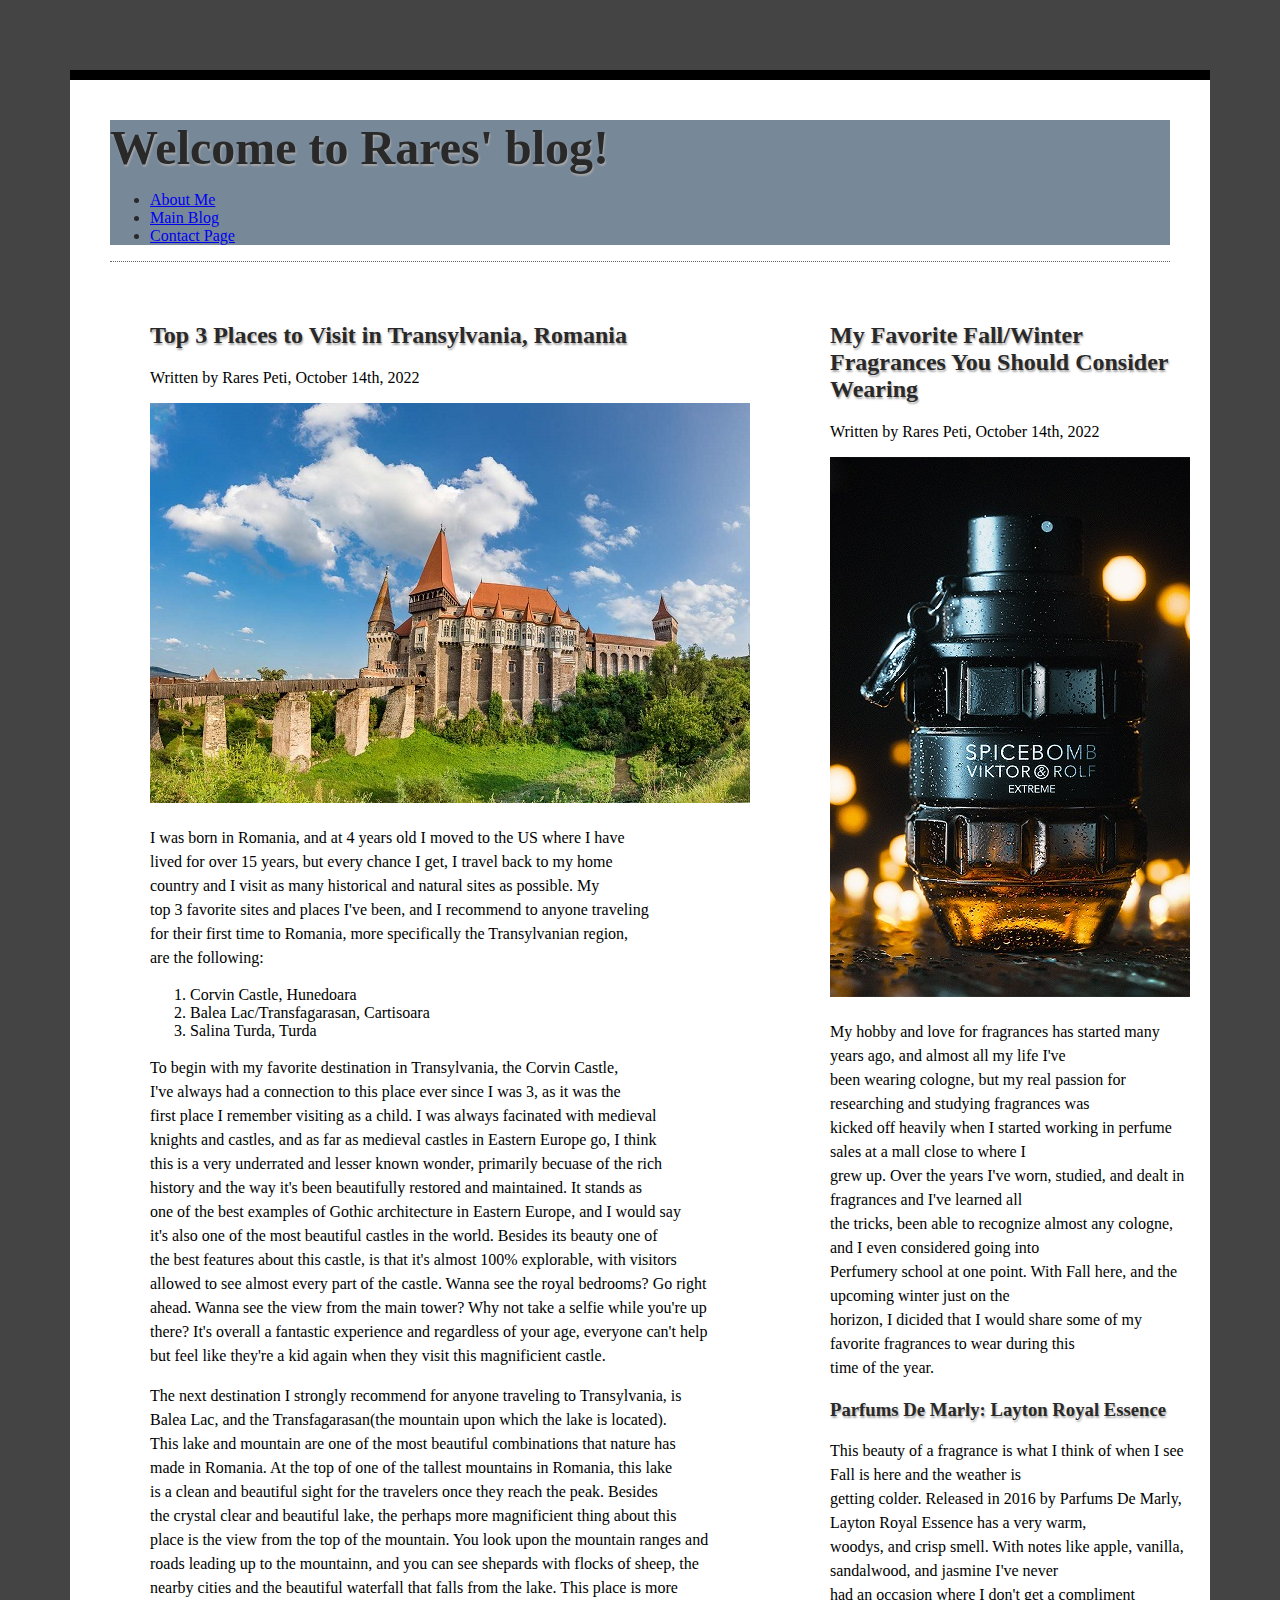
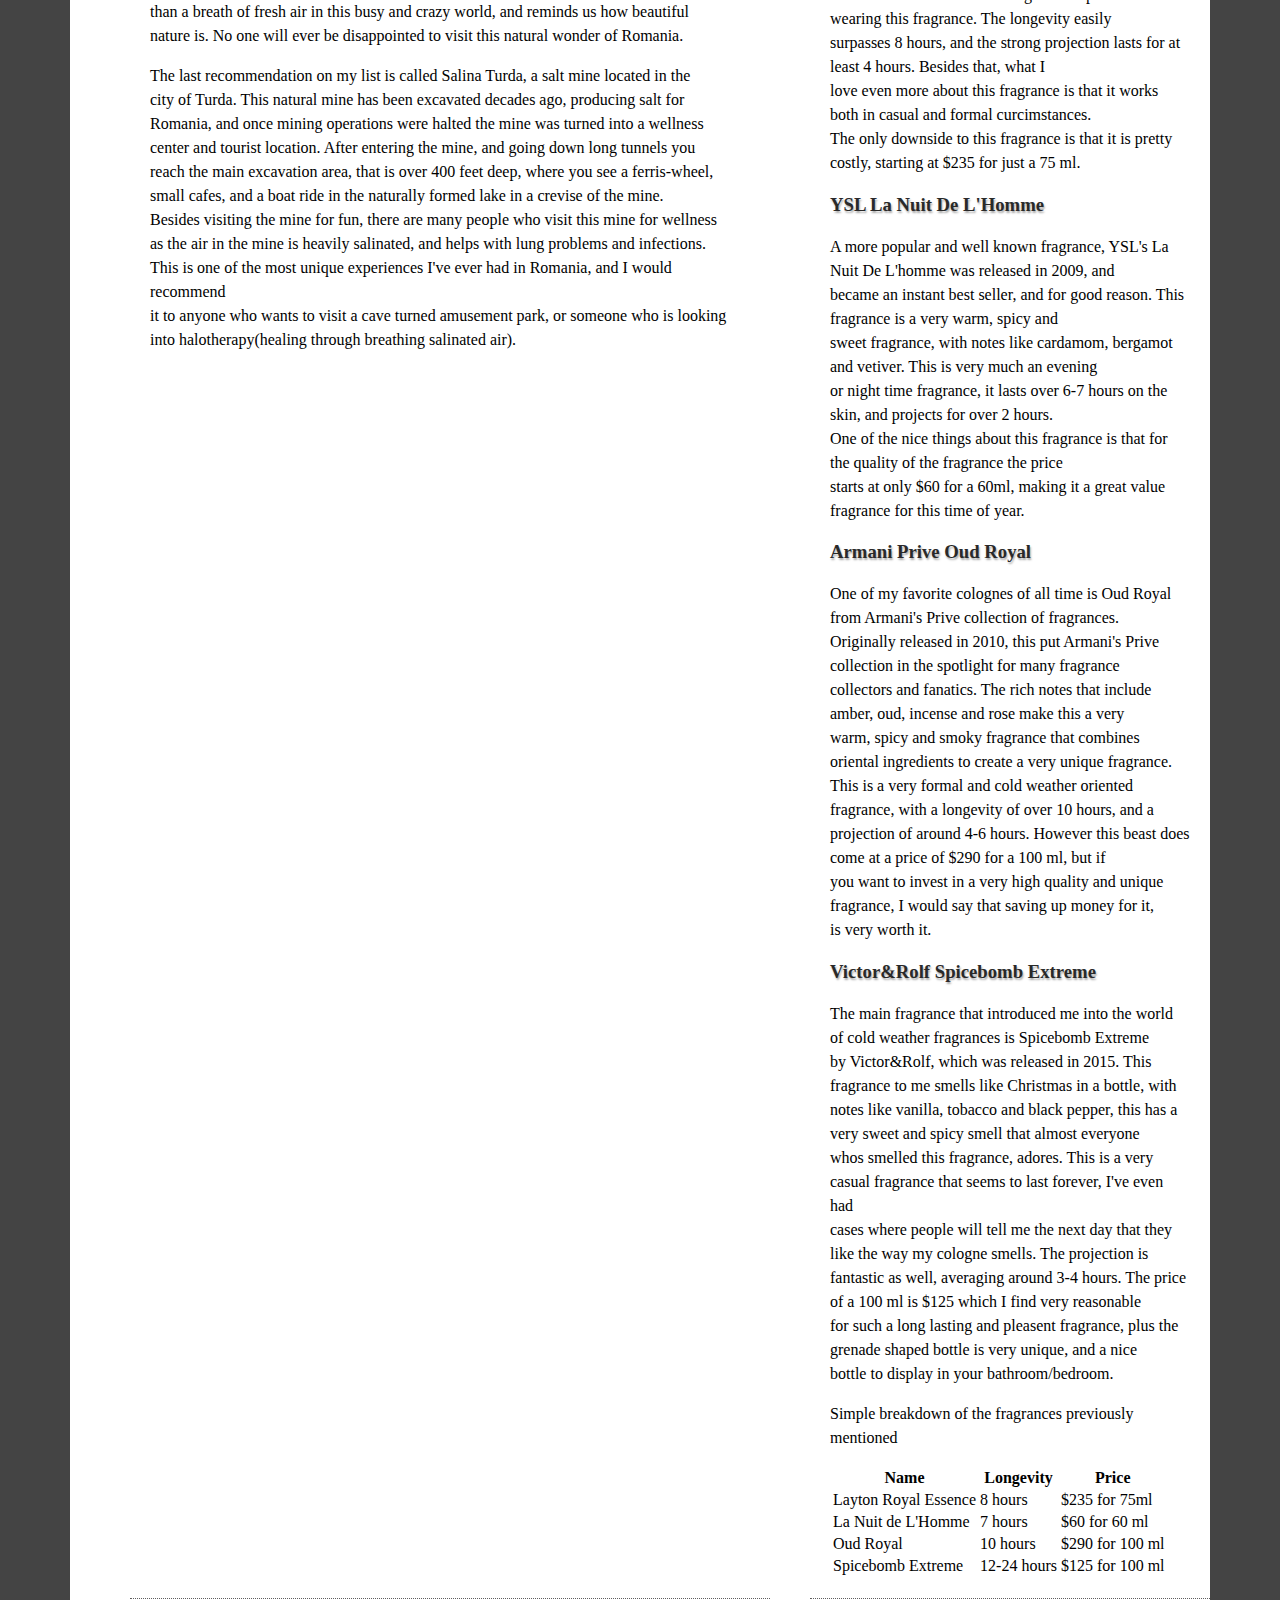
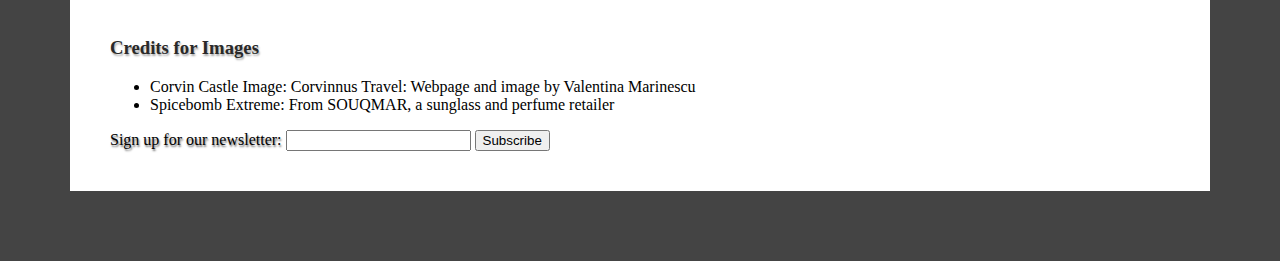
==== commit 2f08186c: "edit" ====
--- a/index.html
+++ b/index.html
@@ -10,14 +10,14 @@
 <body>
     <header>
         <h1>Welcome to Rares' blog!</h1>
+        <nav id="links">
+            <ul>
+            <li><a href="about.html"> About Me </a> <br></li>
+            <li><a href="index.html"> Main Blog </a></li>
+            <li><a href="contact.html"> Contact Page</a></li>
+            </ul>
+        </nav>
     </header>
-    <nav id="links">
-        <ul>
-        <li><a href="about.html"> About Me </a> <br></li>
-        <li><a href="index.html"> Main Blog </a></li>
-        <li><a href="contact.html"> Contact Page</a></li>
-        </ul>
-    </nav>
     <section id="Blog">
     <article class="BlogPost"><h2>Top 3 Places to Visit in Transylvania, Romania</h2>
     <aside>Written by Rares Peti, October 14th, 2022</aside>
--- a/style.css
+++ b/style.css
@@ -1,9 +1,9 @@
 html {
-    background: #e3e3e3;
+    background: #444444;
 }
 body {
     font-family: Georgia, 'Times New Roman', Times, serif;
-    margin: 40px;
+    margin: 70px;
     padding: 40px;
     color: black;
     border-top: 10px solid black;
@@ -12,6 +12,8 @@
 h1{
     font-size: 3em;
     margin: 0;
+    color: rgb(41, 41, 41);
+    text-shadow: 1px 2px 2px darkgray;
 }
 
 p{
@@ -19,16 +21,46 @@
 }
 
 #Blog {
-    border-top: 1px dotted #ccc;
+    border-top: 1px dotted rgb(95, 95, 95);
+    display: flex;
 }
 
 .BlogPost{
-    border-bottom: 1px dotted #ccc;
+    border-bottom: 1px dotted rgb(95, 95, 95);
+    padding: 20px;
+    margin: 20px;
 }
+
+
 label {
-    text-shadow: 1px 2px 2px grey;
+    text-shadow: 1px 2px 2px rgb(109, 109, 109);
 }
 #links {
-    font-size: 2em;
-    color: green;
+    font-size: 1em;
+    color:rgb(41, 41, 41);
+
+}
+h2{
+    text-shadow: 1px 2px 2px darkgray;
+    color: rgb(41, 41, 41);
+    
+}
+h3{
+    text-shadow: 1px 2px 2px darkgray;
+    color: rgb(41, 41, 41);
+}
+
+header {
+    position: sticky;
+    background: lightslategray;
+    top: 0px;
+}
+#links {
+    position: sticky;
+    background: lightslategray;
+    top: 55px;
+}
+
+.RaresPic {
+    float: left;
 }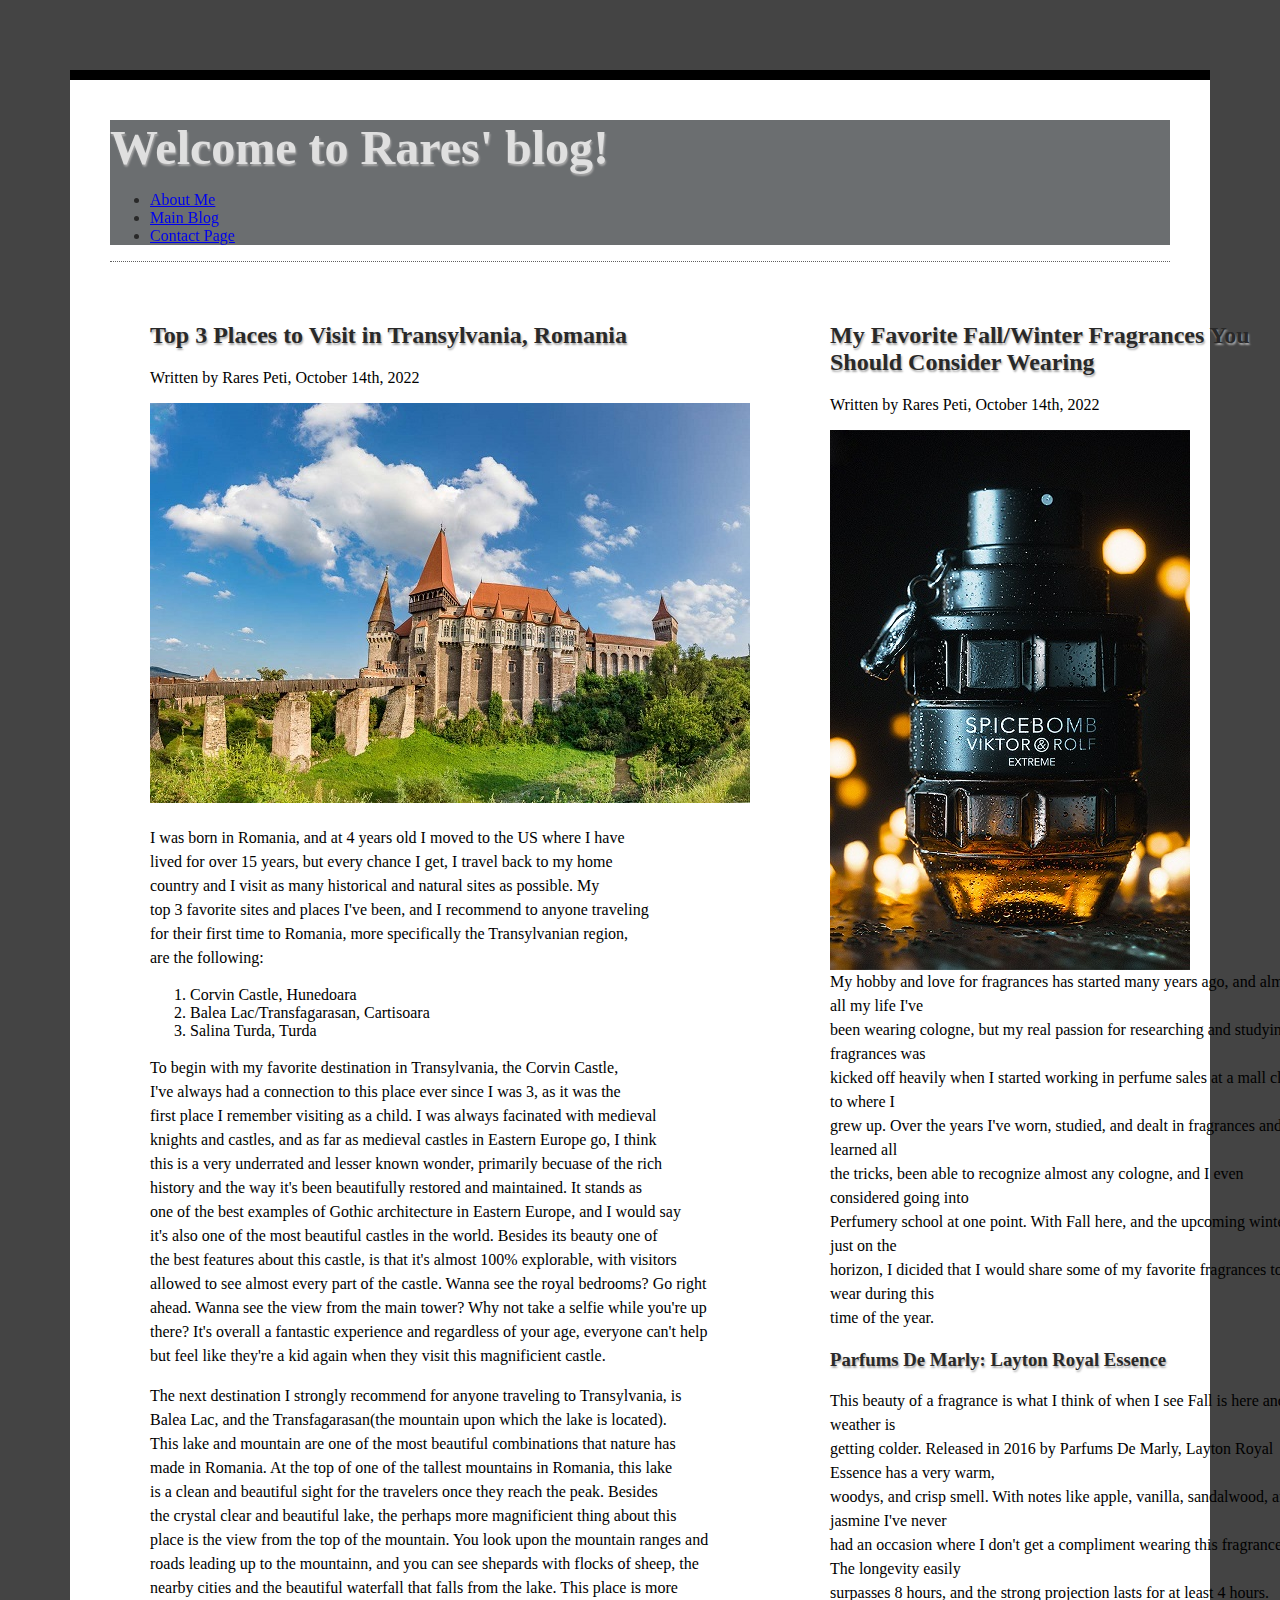
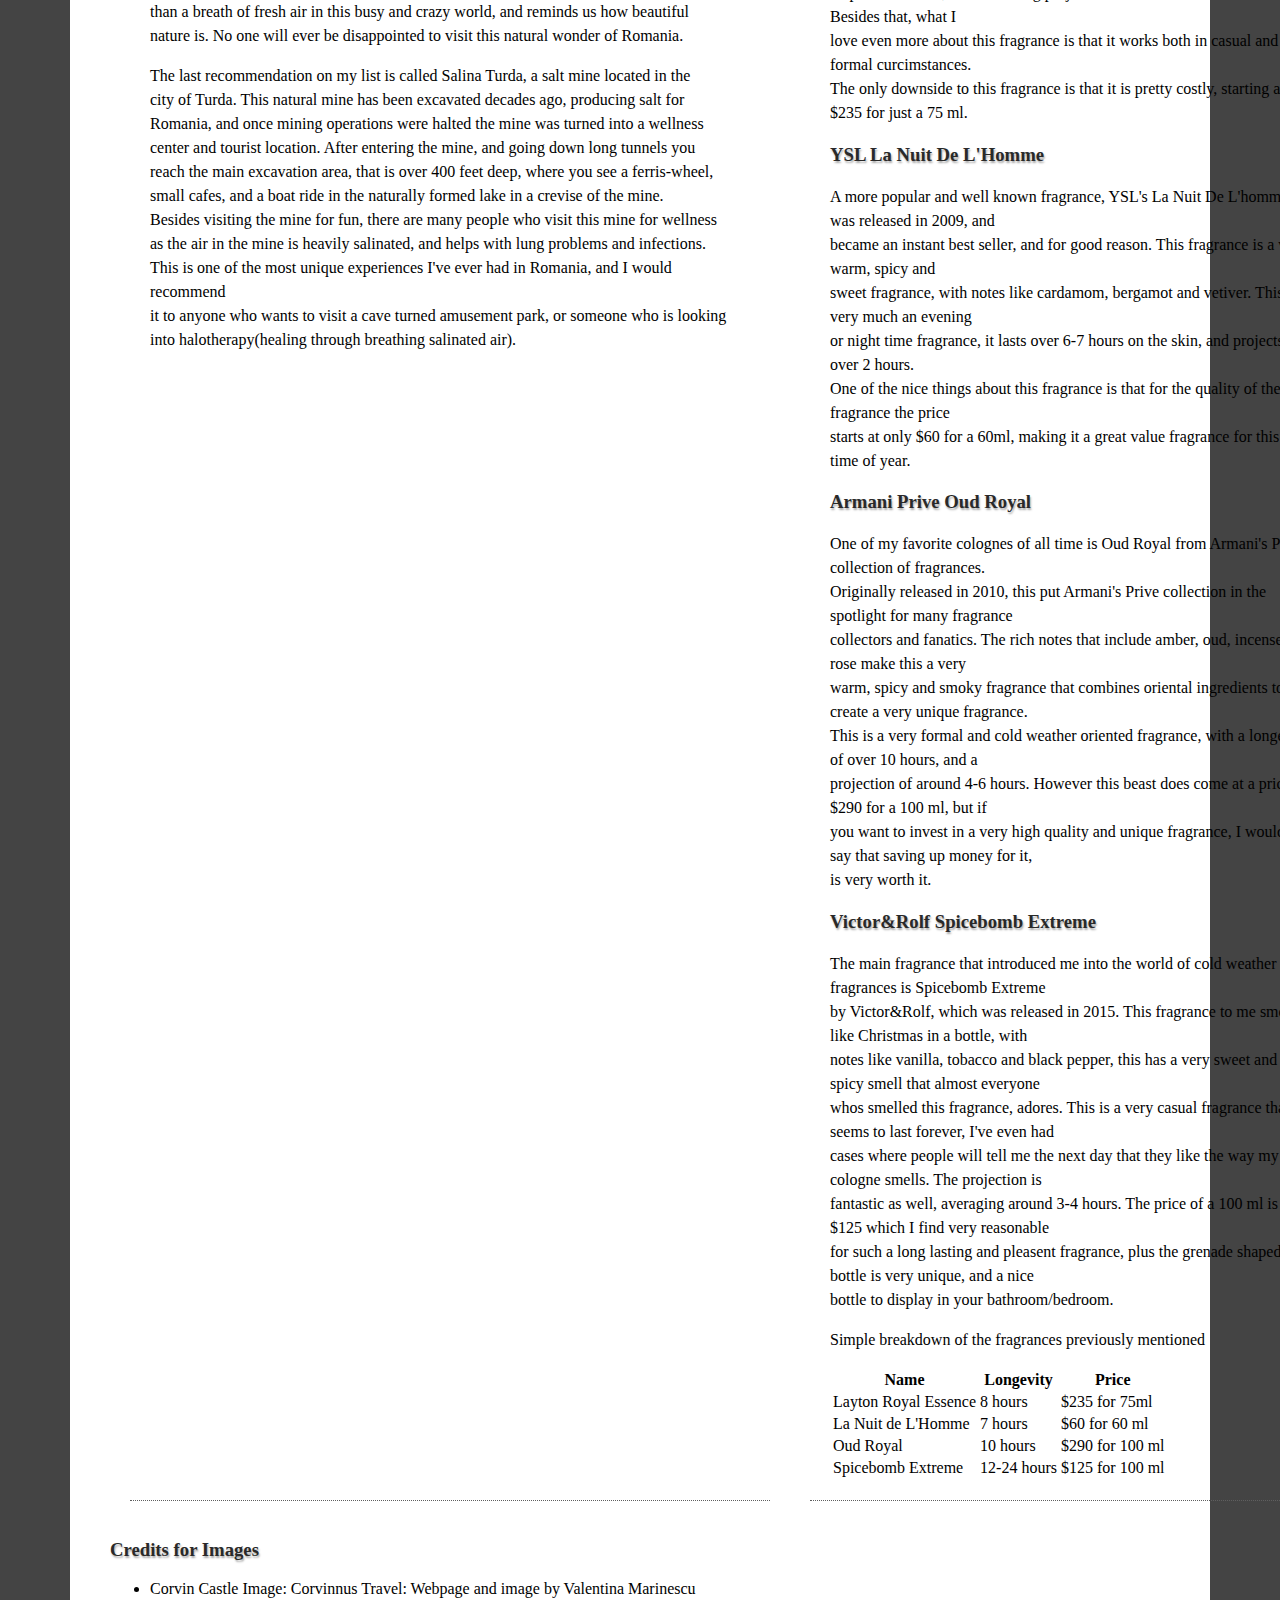
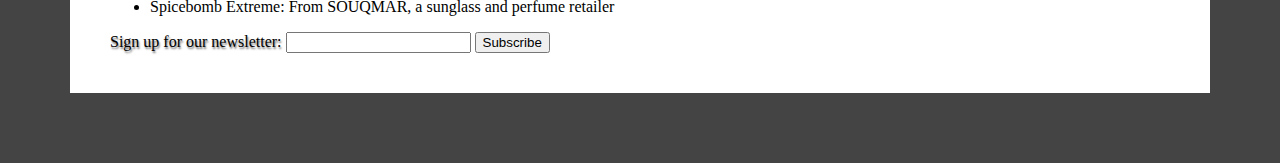
==== commit 3b6deca0: "edit" ====
--- a/index.html
+++ b/index.html
@@ -77,7 +77,7 @@
     
     <article class="BlogPost"><h2>My Favorite Fall/Winter Fragrances You Should Consider Wearing</h2>
     <aside>Written by Rares Peti, October 14th, 2022</aside>
-    <p><img src="Spicebomb-Extreme.jpeg" alt="Picture of Spicebomb Extreme by Viktor&Rolf"></p>
+    <p><img class="Spicebomb" src="Spicebomb-Extreme.jpeg" alt="Picture of Spicebomb Extreme by Viktor&Rolf"></p>
     <p>
     My hobby and love for fragrances has started many years ago, and almost all my life I've <br>
     been wearing cologne, but my real passion for researching and studying fragrances was <br>
--- a/style.css
+++ b/style.css
@@ -12,12 +12,16 @@
 h1{
     font-size: 3em;
     margin: 0;
-    color: rgb(41, 41, 41);
+    color: rgb(223, 223, 223);
     text-shadow: 1px 2px 2px darkgray;
 }
 
 p{
     line-height: 1.5em;
+}
+
+.hobbies {
+    margin-left: 100px;
 }
 
 #Blog {
@@ -52,15 +56,16 @@
 
 header {
     position: sticky;
-    background: lightslategray;
+    background: rgb(107, 110, 112);
     top: 0px;
-}
-#links {
-    position: sticky;
-    background: lightslategray;
-    top: 55px;
 }
 
 .RaresPic {
     float: left;
+    margin-right: 20px;
+}
+
+.Spicebomb {
+    float: left;
+    margin-right: 120px;
 }